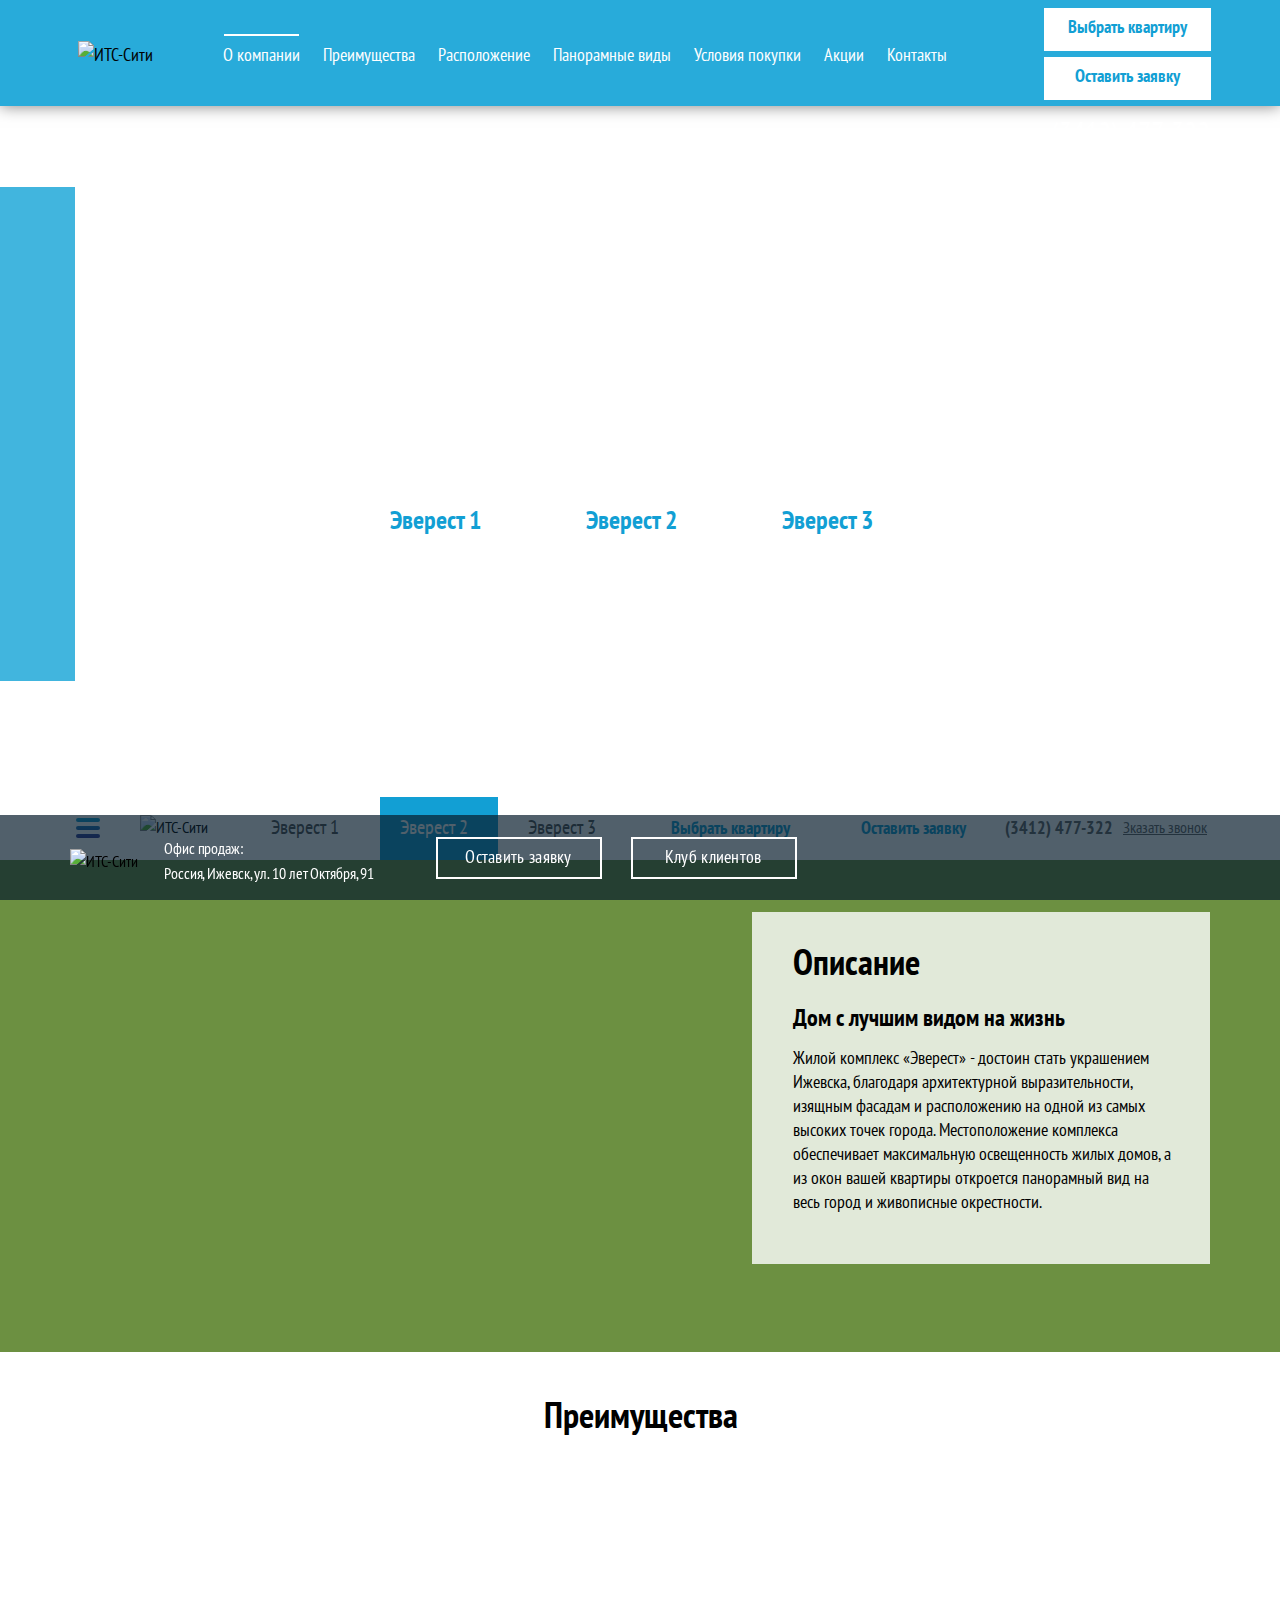
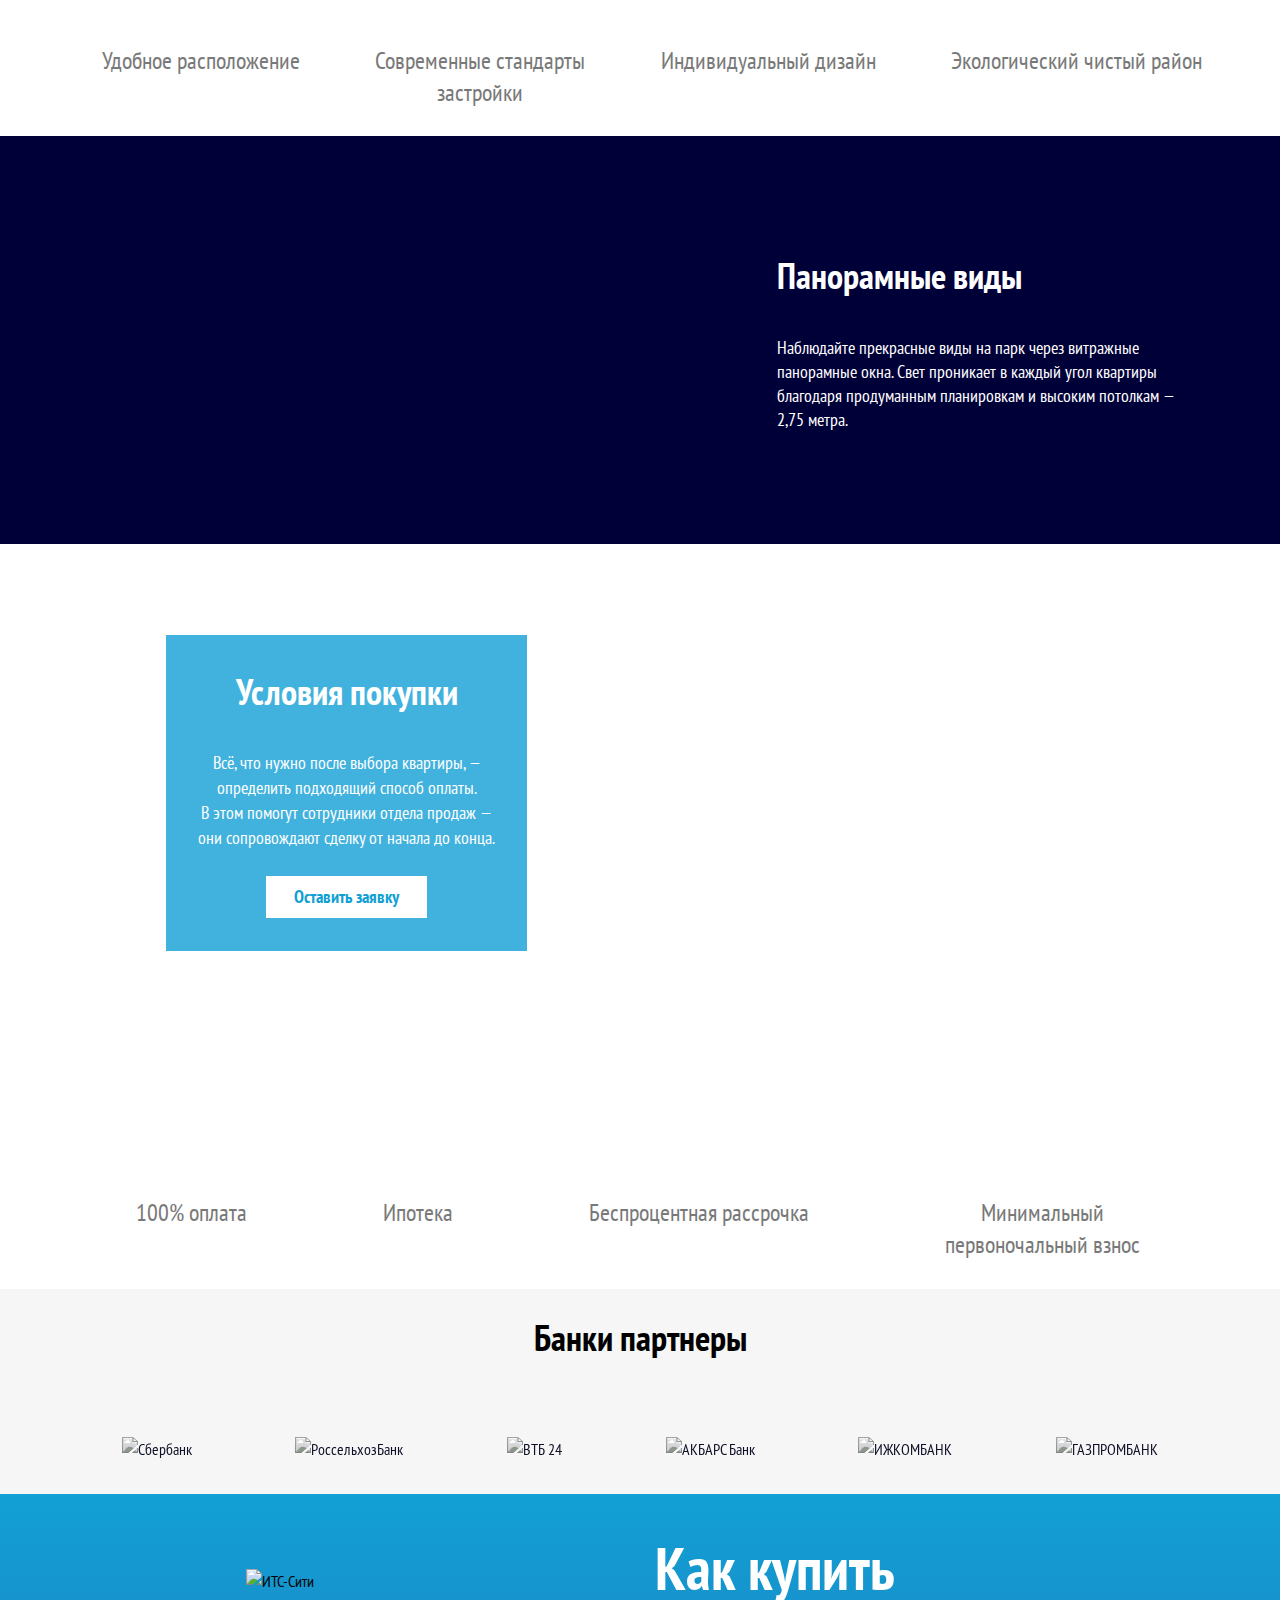
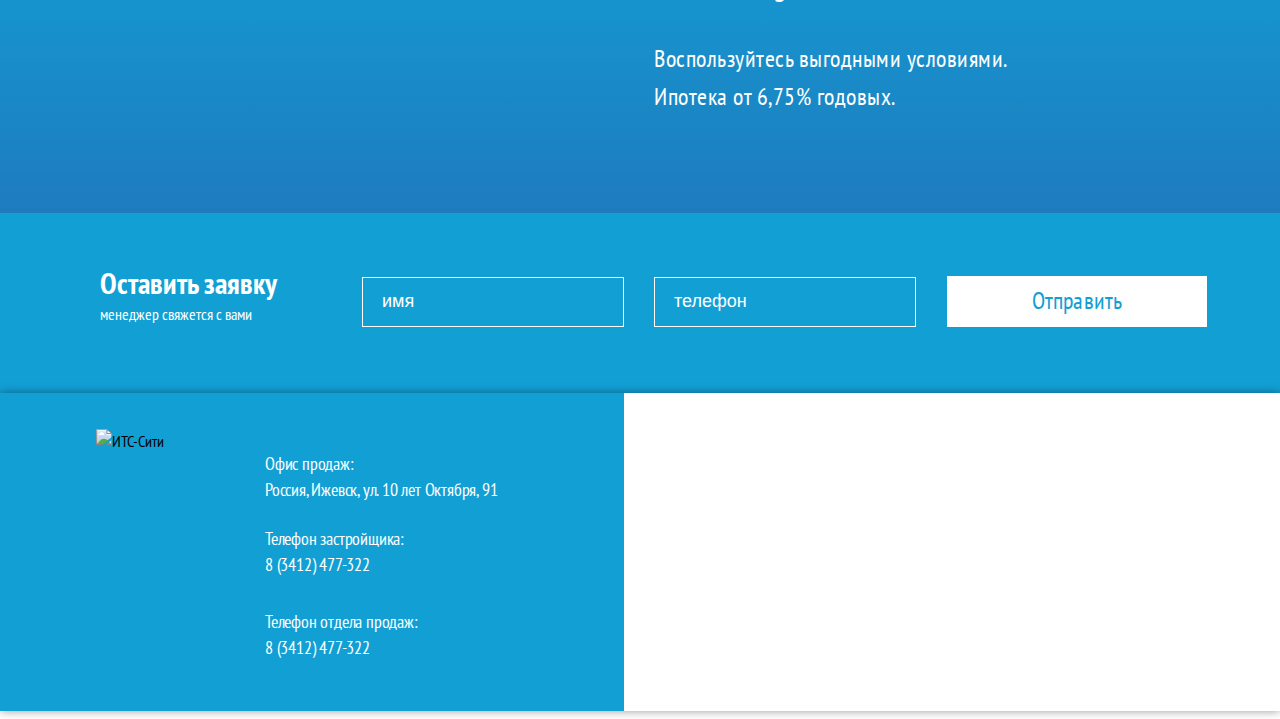
==== index.html @ c111c332 "1st" ====
<!DOCTYPE html>


<html lang="ru">

<head>

	<meta charset="utf-8">

	<title>Заголовок</title>
	<meta name="description" content="">
	<link rel="shortcut icon" href="img/favicon/favicon.ico" type="image/x-icon">
	<link rel="apple-touch-icon" href="img/favicon/apple-touch-icon.png">
	<link rel="apple-touch-icon" sizes="72x72" href="img/favicon/apple-touch-icon-72x72.png">
	<link rel="apple-touch-icon" sizes="114x114" href="img/favicon/apple-touch-icon-114x114.png">
	<meta http-equiv="X-UA-Compatible" content="IE=edge">
	<meta name="viewport" content="width=device-width, initial-scale=1, maximum-scale=1">
	<meta name = "format-detection" content = "telephone=no" />
	<link rel="stylesheet" href="libs/fancybox/jquery.fancybox.css" />
	<link rel="stylesheet" href="libs/owl-carousel/owl.carousel.css" />
	<link rel="stylesheet" href="libs/owl-carousel/owl.theme.default.css" />
	<link rel="stylesheet" href="libs/animate/animate.css">
	<link rel="stylesheet" href="libs/slick/slick.css">
	<link rel="stylesheet" href="libs/slick/slick-theme.css">
	<link href="https://fonts.googleapis.com/css?family=PT+Sans+Narrow:400,700&amp;subset=cyrillic-ext" rel="stylesheet">
	<link href="https://fonts.googleapis.com/css?family=Open+Sans+Condensed:300,700&amp;subset=cyrillic-ext" rel="stylesheet">
	<link rel="stylesheet" href="css/normalize.css">
	<link rel="stylesheet" href="css/fonts.css">
	<link rel="stylesheet" href="css/main.css">
	<link rel="stylesheet" href="css/media.css">

</head>

<body>
	
	<article class="promo">
		<header>
			<div class="container header_main">
			
			<div class="logo"><img src="img/logo_head.png" alt="ИТС-Сити" width="156" height="97"></div>
			
			<ul class="head_nav">
				<li class="selected">
					<a href="#">О компании</a>
				</li>
				<li>
					<a href="#">Преимущества</a>
				</li>
				<li>
					<a href="#">Расположение</a>
				</li>
				<li>
					<a href="#">Панорамные виды</a>
				</li>
				<li>
					<a href="#">Условия покупки</a>
				</li>
				<li>
					<a href="#">Акции</a>
				</li>
				<li>
					<a href="#">Контакты</a>
				</li>
			</ul>
			
			<div class="head_check">
				<a href="#">Выбрать квартиру</a>
				<a href="#">Оставить заявку</a>
			</div>
			<div class="feedcall">
				<b>(3412) 477-322</b>
				<a href="#">Заказать звонок</a>
			</div>
			</div>
		</header>

		<div class="container">
			<div class="promo_content">
				<div class="main_title">
					<p>Дом с лучшим видом на жизнь</p>
					<h1>Жилой комплекс «Эверест»</h1>
				</div>

				<div class="everest_menu">
					<a href="#">Эверест 1</a>
					<a href="#">Эверест 2</a>
					<a href="#">Эверест 3</a>
				</div>

				<div class="everest_popap">
					<ul class="left">
						<li>
							<a href="#">Преимущества</a>
						</li>
						<li>
							<a href="#">Расположение</a>
						</li>
						<li>
							<a href="#">Инфраструктура</a>
						</li>
						<li>
							<a href="#">Планировки</a>
						</li>
					</ul>
					<ul class="right">
						<li>
							<a href="#">Условия покупки</a>
						</li>
						<li>
							<a href="#">Способы оплаты</a>
						</li>
						<li>
							<a href="#">Документация</a>
						</li>
						<li>
							<a href="#">Этапы строительства</a>
						</li>
					</ul>
				</div>

				<div class="menu_left">
					<ul class="head_nav head_nav_left">
						<li class="selected">
							<a href="#">О компании</a>
						</li>
						<li>
							<a href="#">Преимущества</a>
						</li>
						<li>
							<a href="#">Расположение</a>
						</li>
						<li>
							<a href="#">Панорамные виды</a>
						</li>
						<li>
							<a href="#">Условия покупки</a>
						</li>
						<li>
							<a href="#">Акции</a>
						</li>
						<li>
							<a href="#">Контакты</a>
						</li>
					</ul>
					<ul class="full_left_bg">
						<li>
							<a href="#">Преимущества</a>
						</li>
						<li>
							<a href="#">Расположение</a>
						</li>
						<li>
							<a href="#">Условия покупки</a>
						</li>
						<li>
							<a href="#">Способы оплаты</a>
						</li>
						<li>
							<a href="#">Акции</a>
						</li>
						<li>
							<a href="#">Контакты</a>
						</li>
						<p class="menu_part">Проектная декларация</p>
					</ul>
					<p  class="menu_left_p">Проектная декларация</p>
					<a href="#" class="open_left_menu">open</a>
				</div>
			</div>
		</div>
		<div class="footer_fixed">
			<div class="container footer_fixed_content">
				<div class="ft_left">
					<div class="logo">
						<img src="img/footer_logo.png" alt="ИТС-Сити" width="86" height="19">
					</div>
					
					<div class="adress">
						Офис продаж:<br>Россия, Ижевск, ул. 10 лет Октября, 91
					</div>
					<div class="send_club">
						<a href="#">Оставить заявку</a>
						<a href="#">Клуб клиентов</a>
					</div>
				</div>
				<div class="social">
					<a href="#" class="Fb">Facebook</a>
					<a href="#" class="Vk">Вконтакте</a>
				</div>

			</div>
		</div>
	</article>
	
	<div class="header_fixed">
		<div class="container header_fixed_content">
			
			<a class="toggle_mnu" href="#"><span></span></a>
			
			<div class="logo">
				<img src="img/header_fixed_logo.png" alt="ИТС-Сити" width="86" heigh="19">
			</div>

			<ul class="everest">
				<li>
					<a href="#">Эверест 1</a>
				</li>
				<li class="selected">
					<a href="#">Эверест 2</a>
				</li>
				<li>
					<a href="#">Эверест 3</a>
				</li>
			</ul>

			<div class="head_check">
				<a href="#">Выбрать квартиру</a>
				<a href="#">Оставить заявку</a>
			</div>

			<div class="feedcall_fixed">
				<b>(3412) 477-322</b>
				<a href="#">Зказать звонок</a>
			</div>

		</div>
		<div class="header_popup">
			<div class="header_popup_container">
				<div class="top">
					<div class="left">
						<ul class="head_nav head_nav_left">
							<li class="selected">
								<a href="#">О компании</a>
							</li>
							<li>
								<a href="#">Преимущества</a>
							</li>
							<li>
								<a href="#">Расположение</a>
							</li>
							<li>
								<a href="#">Панорамные виды</a>
							</li>
							<li>
								<a href="#">Условия покупки</a>
							</li>
							<li>
								<a href="#">Акции</a>
							</li>
							<li>
								<a href="#">Контакты</a>
							</li>
						</ul>
					</div>
					<div class="right">
						<div class="everest_menu">
							<a href="#" class="selected">Эверест 1</a>
							<a href="#">Эверест 2</a>
							<a href="#">Эверест 3</a>
						</div>
					</div>
				</div>
				<div class="bottom">
					<div class="left">
						<div class="head_check">
						<a href="#">Выбрать квартиру</a>
						<a href="#">Оставить заявку</a>
					</div>
					</div>
					<div class="right">
						<div class="feedcall">
							<b>(3412) 477-322</b>
							<a href="#">Заказать звонок</a>
						</div>
					</div>
				</div>
			</div>
			<div class="long_menu">
				<div class="container">
					<ul class="head_nav">
						<li class="selected">
							<a href="#">О компании</a>
						</li>
						<li>
							<a href="#">Преимущества</a>
						</li>
						<li>
							<a href="#">Расположение</a>
						</li>
						<li>
							<a href="#">Панорамные виды</a>
						</li>
						<li>
							<a href="#">Условия покупки</a>
						</li>
						<li>
							<a href="#">Акции</a>
						</li>
						<li>
							<a href="#">Контакты</a>
						</li>
					</ul>
				</div>
			</div>
		</div>
	</div>
	
	<article class="discribe">
		<div class="container">
			<div class="dcr_block">
				<b class="title">Описание</b>
				<b>Дом с лучшим видом на жизнь</b>
				<p>Жилой комплекс «Эверест» - достоин стать украшением Ижевска, благодаря архитектурной выразительности, изящным фасадам и расположению на одной из самых высоких точек города. Местоположение комплекса обеспечивает максимальную освещенность жилых домов, а из окон вашей квартиры откроется панорамный вид на весь город и живописные окрестности.</p>
			</div>
		</div>
	</article>
	
	<article class="features">
		<div class="container features_block">
			<h2>Преимущества</h2>
			<div class="features_item">
				<div class="features_1">
					<p>Удобное расположение</p>
				</div>
				<div class="features_2">
					<p>Современные стандарты<br>застройки</p>
				</div>
				<div class="features_3">
					<p>Индивидуальный дизайн</p>
				</div>
				<div class="features_4">
					<p>Экологический чистый район</p>
				</div>
			</div>
		</div>
	</article>

	<article class="panorama">
		<div class="container">
			<div class="dcr_block">
				<b class="title">Панорамные виды</b>
				<p>Наблюдайте прекрасные виды на парк через витражные панорамные окна. Свет проникает в каждый угол квартиры благодаря продуманным планировкам и высоким потолкам — 2,75 метра.</p>
			</div>
		</div>
	</article>

	<article class="condition">
		<div class="container">
			<div class="condition_discribe">
				<div class="dcr_block">
					<b class="title">Условия покупки</b>
					<p>Всё, что нужно после выбора кварти<wbr>ры, — определить подходящий способ оплаты.</p>
					<p>В этом помогут сотрудники отдела продаж — они сопровождают сделку от начала до конца.</p>
					<a href="#">Оставить заявку</a>
				</div>
			</div>

			<div class="features_item">
				<div class="condition_1">
					<p>100% оплата</p>
				</div>
				<div class="condition_2">
					<p>Ипотека</p>
				</div>
				<div class="condition_3">
					<p>Беспроцентная рассрочка</p>
				</div>
				<div class="condition_4">
					<p>Минимальный<br>первоночальный взнос</p>
				</div>
			</div>
		</div>
	</article>

	<article class="partners">
		<div class="container">
			<h2>Банки партнеры</h2>
			<ul class="partners_list">
				<li>
					<a href="#">
						<img src="img/bank1.png" alt="Сбербанк" width="127" height="31">
					</a>
				</li>
				<li>
					<a href="#">
						<img src="img/bank2_1.png" alt="РоссельхозБанк" width="153" height="59">
					</a>
				</li>
				<li>
					<a href="#">
						<img src="img/bank3_1.png" alt="ВТБ 24" width="116" height="33">
					</a>
				</li>
				<li>
					<a href="#">
						<img src="img/bank4_1.png" alt="АКБАРС Банк" width="93" height="41">
					</a>
				</li>
				<li>
					<a href="#">
						<img src="img/bank5_1.png" alt="ИЖКОМБАНК" width="152" height="33">
					</a>
				</li>
				<li>
					<a href="#">
						<img src="img/bank6_1.png" alt="ГАЗПРОМБАНК" width="147" height="31">
					</a>
				</li>
			</ul>
		</div>
	</article>

	<article class="how_it_buy">
		<div class="container how_buy_content">
			<div class="img_how">
				<img src="img/how_buy.png" alt="ИТС-Сити" width="194" height="173">
			</div>
 			<div class="how_it_buy_block">
				<h2>Как купить</h2>
				<p>Воспользуйтесь выгодными условиями.<br>Ипотека от 6,75% годовых. </p>
			</div>
		</div>
	</article>

	<div class="main_feedback">
		<div class="container main_feedback_content">
			<div class="feedcall_discr">
				<b>Оставить заявку</b>
				<p>менеджер свяжется с вами</p>
			</div>
			<form action="#" class="feed_back">
				<label>
					<input type="text" placeholder="имя" class="fm_input">
				</label>
				<label>
					<input type="tel" placeholder="телефон" class="fm_input">
				</label>
				<button type="submit" class="btn">Отправить</button>			
			</form>
		</div>
	</div>
	
	<footer>
		<div class="container main_footer">
			<div class="left">
				<div class="logo_soc">
					<img src="img/logo_footer.png" alt="ИТС-Сити" width="110" height="83">
					<div class="social">
						<a href="#" class="Fb">Facebook</a>
						<a href="#" class="Vk">Вконтакте</a>
					</div>
				</div>
				<div class="contact">
					<p>Офис продаж:<br>Россия, Ижевск, ул. 10 лет Октября, 91</p>
					<p>Телефон застройщика:<br>8 (3412) 477-322</p>
					<p>Телефон отдела продаж:<br>8 (3412) 477-322</p>
				</div>
			</div>
			<div class="right">
				<div class="map">
					<iframe src="https://yandex.ru/map-widget/v1/-/CBaAjEUKwB" width="560" height="400"></iframe>
				</div>
			</div>
		</div>
	</footer>

	<div class="hidden"></div>


	<script src="libs/jquery/jquery-1.11.2.min.js"></script>
	<script src="libs/slick/slick.min.js"></script>
	<script src="libs/maskedinput/jquery.maskedinput.min.js"></script>
	<script src="libs/fancybox/jquery.fancybox.pack.js"></script>
	<script src="libs/owl-carousel/owl.carousel.min.js"></script>
	<script src="libs/waypoints/waypoints-1.6.2.min.js"></script>
	<script src="libs/wow/wow.min.js"></script>
	<script src="js/common.js"></script>
	
	<!-- Yandex.Metrika counter --><!-- /Yandex.Metrika counter -->
	<!-- Google Analytics counter --><!-- /Google Analytics counter -->
</body>
</html>
---- css/fonts.css ----
@font-face { 
  font-family: 'RobotoRegular'; 
  src: url('../fonts/RobotoRegular/robotoregular.woff2') format('woff2'), 
/*       url('../fonts/RobotoRegular/robotoregular.ttf')  format('truetype'), */
       url('../fonts/RobotoRegular/robotoregular.woff') format('woff'); 
  font-weight: normal; 
  font-style: normal; 
}
---- css/main.css ----
*::-webkit-input-placeholder {
	color: #fff;
	opacity: 1;
}
*:-moz-placeholder {
	color: #fff;
	opacity: 1;
}
*::-moz-placeholder {
	color: #fff;
	opacity: 1;
}
*:-ms-input-placeholder {
	color: #fff;
	opacity: 1;
}
* {
    -webkit-box-sizing: border-box;
    -moz-box-sizing: border-box;
    box-sizing: border-box;
}
*:before, *:after {
    -webkit-box-sizing: border-box;
    -moz-box-sizing: border-box;
    box-sizing: border-box;
}
body input:focus:required:invalid,
body textarea:focus:required:invalid {
	
}
body input:required:valid,
body textarea:required:valid {
	
}
body {
	font-family: sans-serif;
	font-size: 16px;
	min-width: 320px;
	position: relative;
	line-height: 1.6;
	font-family: "PT Sans Narrow", "Arial", sans-serif;
	overflow-x: hidden;
	margin: 0;
}
p{
	margin: 0;
}
a{
	text-decoration: none;
}
img{
	max-width: 100%;
	height: auto;
}
ul li{
	list-style: none;
}
ul{
	margin: 0;
	padding-left: 0;
}
h1, h2, h3, h4, h5, h6{
	margin: 0;
}
.hidden {
	display: none;
}
.show {
	display: block;
}
.container{
	margin: 0 auto;
	position: relative;
	padding: 0 15px;
	width: 100%;
	max-width: 1170px;
}
header {
	position: relative;
	background: rgba(17,162,214, 0.9);
    padding: 6px 0;
    padding-bottom: 0px;
	margin-bottom: 213px;
	box-shadow: 0 0 15px rgba(0, 0, 0, 0.5);
}
.header_main {
	display: flex;
	justify-content: space-between;
	align-items: center;
	font-size: 18px;
}
.header_main .logo {
    margin-left: 8px;
}
.head_nav {
	display: flex;
	justify-content: flex-start;
	flex-wrap: wrap;
    margin-top: 3px;
    margin-right: 21px;
}
.head_nav .selected a:before {
	content: "";
    position: absolute;
    height: 2px;
    background: #fff;
    top: -1px;
    left: 9px;
    right: 9px;
}
.head_nav a {
	display: inline-block;
    padding: 10px 8px;
    padding-top: 6px;
	color: #fff;
    position: relative;
    margin-right: 7px;
}
.head_check {
	display: flex;
	justify-content: space-between;
	flex-direction: column;
	margin-top: 2px;
	margin-right: -1px;
	width: 167px;
}
.head_check a {
	text-align: center;
    padding: 5px 20px;
    padding-bottom: 9px;
    background: #fff;
    color: #129fd4;
    margin-bottom: 6px;
    font-weight: bold;
	white-space: nowrap;
}
header .feedcall {
	display: flex;
	justify-content: space-between;
	flex-direction: column;
	text-align: left;
	position: absolute;
	right: 0;
	bottom: -80px;
	color: #fff;
	right: 15px;
    bottom: -74px;
}
.feedcall b {
	font-size: 28px;
}
.feedcall a{
	color: #fff;
	text-decoration: underline;
	margin-top: -4px;
	letter-spacing: -0.9px;
}
/*PROMO*/
.promo {
	background: url("../img/everest_1_bg.jpg") center no-repeat;
	background-size: cover;
}
.promo_content {
	margin-left: 25.70172%;
	padding-bottom: 243px;
}
.head_nav_left {
	display: none;
}
/*EVEREST2.html*/
.ev2_promo {
	background: url(../img/everest_5_bg.jpg) center 0% no-repeat;
	background-size: cover;
}
.ev2_promo header{
	margin-bottom: 241px;
}
.ev2_header .logo {
	margin-left: 4px;
}
.ev2_header .head_nav{
	margin-top: 3px;
 	margin-right: 18px;
}
.promo_content_ev2 {
	display: flex;
	justify-content: space-between;
	margin-bottom: 176px;
}
.ready {
	font-size: 24px;
}
.right_block b{
	font-size: 48px;
	line-height: 48px;
}
.right_block {
	color: #fff;
	background: url(../img/everest_2_promo.png) 56% 63% no-repeat, 
							rgba(18,159,212, 0.8);
	margin-top: -48px;
	margin-right: 97px;
	padding-top: 25px;
	padding-right: 56px;
	padding-left: 157px;
	padding-bottom: 70px;
	line-height: 20px;
}
.right_block p {
	margin-bottom: 17px;
	white-space: nowrap;

}
.menu_left {

	position: relative;
	transition: 0.3s ease;
}
.menu_left .open_left_menu {
	font-size: 0;
	position: absolute;
	top: 131px;
    right: -34px;
	width: 55px;
    height: 55px;
    background: url(../img/menu_arrow.png) center no-repeat;	

}


.ev2_promo .menu_left {
    left: -57px;
    top: -27.525%;
}
.ev2_promo .menu_left ul {
	margin-top: 43px;
}
.ev2_promo .menu_left p {
	margin-top: 19px;
	margin-bottom: 51px;
}
/*features_resid_comp*/
.features_resid_block {
	padding-top: 38px;
}
.features_resid_block h2 {
	font-size: 36px;
	font-weight: bold;
	text-align: center;
	margin-bottom: 52px;
}
.feat_content b {
	font-size: 24px;
}
.feat_content p {
	font-size: 18px;
	line-height: 24px;
	margin-top: 9px;
}
.resid_feature_1,
.resid_feature_2,
.resid_feature_3,
.resid_feature_4,
.resid_feature_5,
.resid_feature_6,
.resid_feature_7 {
	display: flex;
	justify-content: space-between;
	margin-bottom: 20px;
}
.features_container .left {
	width: 48.6842%;
	margin-right: 30px;
	min-height: 274px;
	color: #fff;
}
.features_container .right {
	position: relative;
	width: 48.6842%;
	min-height: 274px;
}
.left .feat_content {
	padding-left: 99px;
	padding-top: 43px;
	padding-right: 115px;
	padding-bottom: 41px;
}
.right .feat_content {
	padding-left: 195px;
	padding-top: 43px;
	padding-right: 0;
	padding-bottom: 25px;
}
.resid_feature_1 .left .feat_content {
	background: url(../img/features_1.jpg) 50% 50% no-repeat;
}
.resid_feature_2 .left .feat_content {
	background: url(../img/features_2.jpg) 50% 50% no-repeat;
}
.resid_feature_3 .left .feat_content {
	background: url(../img/features_3.jpg) 50% 50% no-repeat;
}
.resid_feature_4 .left .feat_content {
	background: url(../img/features_4.jpg) 50% 50% no-repeat;
}
.resid_feature_5 .left .feat_content {
	background: url(../img/features_5.jpg) 50% 50% no-repeat;
}
.resid_feature_6 .left .feat_content {
	background: url(../img/features_6.jpg) 50% 50% no-repeat;
}
.resid_feature_7 .left .feat_content {
	background: url(../img/features_7.jpg) 50% 50% no-repeat;
}
.features_container .item:nth-child(even) {
	flex-direction: row-reverse;
}
.features_container .item:nth-child(even) .left {
	margin-right: 0px;
	margin-left: 30px;
}
.features_container .item:nth-child(even) .left .feat_content{
	padding-right: 10px;
	padding-bottom: 88px;
}
.right:before {
	content: "";
	position: absolute;
}
.resid_feature_1 .right:before {
	top: 49px;
	left: 20px;
	width: 131px;
	height: 131px;
	background: url("../img/features_4.png") center no-repeat;
}
.resid_feature_2 .right:before {
	top: 45px;
	left: 9px;
	width: 146px;
	height: 188px;
	background: url("../img/everest_2_feat_1.png") center no-repeat;
}
.resid_feature_3 .right:before {
	top: 44px;
	left: 31px;
	width: 128px;
	height: 128px;
	background: url("../img/features_3.png") center no-repeat;
}
.resid_feature_4 .right:before {
	top: 38px;
	left: 1px;
	width: 172px;
	height: 176px;
	background: url("../img/everest_2_feat_2.png") center no-repeat;
}
.resid_feature_5 .right:before {
	top: 51px;
	left: 2px;
	width: 125px;
	height: 194px;
	background: url("../img/everest_2_feat_3.png") center no-repeat;
}
.resid_feature_6 .right:before {
	top: 34px;
	left: 22px;
	width: 147px;
	height: 198px;
	background: url("../img/everest_2_feat_4.png") center no-repeat;
}
/*features_resid_comp*/
.location {
	padding-top: 37px;+
	margin-bottom: 21px;
}
.location h2 {
	font-size: 36px;
	text-align: center;
}
.map_content img {
    display: block;
    width: 1300px;
	margin: 0 auto;
}
.menu_part {
	display: none;
}
/*infrastructure*/
.infrastructure {
    padding-top: 35px;
}
.map_content {
	margin-top: 22px;
	text-align: center;
}
.infrastructure_lists h2 {
	font-size: 36px;
	font-weight: bold;
	text-align: center;
}
.infstr_list {
	display: flex;
	justify-content: space-between;
	margin-top: 41px;
}
.infstr_list div {
	padding-left: 38px;
	position: relative;
}
.infstr_list div a {
	font-size: 24px;
    font-weight: bold;
    border-bottom: 1px dashed #129fd4;
	color: #129fd4;
}	
.infstr_list div a:active{
	color: #3f3f3f;
	border-bottom: 1px solid #129fd4;
}
.infstr_list div li {
	font-size: 18px;
	line-height: 27px;
}
.infstr_list div ul {
    margin-top: 5px;
}
.infstr_list div:before {
	content: "";
	position: absolute;
	top: 3px;
	left: -1px;
	width: 21px;
	height: 32px;
}
.infstr_list_1:before {
	background: url("../img/elips_1.png") center no-repeat;
}
.infstr_list_2:before {
	background: url("../img/elips_2.png") center no-repeat;
}
.infstr_list_3:before {
	background: url("../img/elips_3.png") center no-repeat;
}
.infstr_list_4:before {
	background: url("../img/elips_4.png") center no-repeat;
}
/*layout*/
.layout {
    padding-top: 80px;
}
.layout_container h2{
	font-size: 36px;
	font-weight: bold;
	text-align: center;
}
.layouts {
	display: flex;
	justify-content: space-between;
	align-items: center;
	flex-wrap: wrap;
	margin-top: 16px
}
.layouts div {
	display: flex;
	flex-direction: column;
	align-items: center;
	justify-content: space-between;
	width: 360px;
	margin-bottom: 23px;
}
.layouts div a {
	width: 165px;
	font-size: 24px;
	padding: 5px 30px;
	text-align: center;
	color: #3f3f3f;
	background: #fff;
	border: 1px solid #129fd4;
}
.ev2_form {
	display: flex;
	flex-direction: column;
	align-items: center;
	color: #fff;
}
.ev2_form b {
    font-size: 30px;
	line-height: 36px;
	margin-bottom: 26px;
}
.ev2_form p {
	font-size: 12px;
	line-height: 15px;
}
.btn {
	background: #fff;
}
.ev2_form .btn {
    width: 167px;
    font-size: 17px;
	margin-bottom: 14px;
}
.ev2_form .fm_input {
    width: 165px;
    height: 48px;
    padding: 9px 14px;
    font-size: 12px;
    text-align: center;
    margin-bottom: 9px;
}
.layouts .layaout_6 {
	background: rgba(18,159,212, 0.8);
    margin-top: 25px;
    padding: 22px 66px;
    text-align: center;
	padding-bottom: 17px;
}

/*EVEREST2.html*/
.main_title {
	font-family: "Open Sans Condensed", "Arial", sans-serif;	
	font-size: 24px;
	font-weight: bold;
	color: #fff;
	padding-left: 3px;
	white-space: nowrap;
}
.main_title p {
	margin-bottom: -17px;
	margin-left: -4px;
}
.main_title h1 {
	font-size: 60px;
	font-weight: bold;
	margin-left: -2px;
}
.everest_menu {
	position: relative;
	display: flex;
	justify-content: space-between;
	width: 555px;
	margin-top: 52px;
}
.everest_menu a.selected {
	background: #129fd4;
	color: #fff;
}
.everest_menu a {
	position: relative;
	font-size: 26px;
	font-weight: bold;
	padding: 11px 27px;
	padding-right: 45px;
	padding-bottom: 13px;
	background: #fff;
	color: #129fd4;
}
.everest_menu .selected:after {
    content: "";
    position: absolute;
    top: 31px;
    right: 17px;
    width: 11px;
    height: 7px;
    background: url(../img/icon_everest_arrow.png) center no-repeat;
}
.everest_menu a:after {
    content: "";
    position: absolute;
    top: 29px;
    right: 17px;
    width: 11px;
    height: 7px;
    background: url(../img/icon_everest_arrow_1.png) center no-repeat;
}
.everest_popap {
    display: flex;
    justify-content: space-between;
    position: absolute;
    bottom: 84px;
    width: 360px;
    padding: 22px 15px;
    padding-bottom: 25px;
    border: 2px solid #129fd4;
    background: #fff;
}
.everest_popap {
	display: none;
}
.everest_popap li {
	padding-bottom: 2px;
}
.everest_popap:after {
	content: ''; 
	position: absolute; /* Абсолютное позиционирование */
    left: 131px;
    top: -17px;
	border: 10px solid transparent;
	border-bottom: 10px solid #fff;
}
.everest_popap .left,
.everest_popap .right {
	display: flex;
	justify-content: space-between;
	flex-direction: column;
}
.everest_popap .left {
	width: 135px;
}
.everest_popap .right {
	width: 145px;
	margin-right: 16px;
}
.everest_popap li:hover {
	background: #e5e5e5;
}
.everest_popap a {
	color: #414141;
	padding: 4px 13px;
}
.ev_popup_show {
	display: flex;
	z-index: 99;
}
/*left_menu*/
.menu_left {
    position: absolute;
    left: -56px;
    top: -27.625%;
    width: 80px;
    background: rgba(17,162,214, 0.8);
    border-right: 4px solid #fff;
/*    min-height: 393px;*/
    transition: 0.4s ease;
}
/*.full_left_bg {
	display: ;
}*/
.menu_left ul {
	visibility: hidden;
	opacity: 0;
    margin-top: 47px;
    margin-left: 80px;
}
.menu_left a{
    font-size: 24px;
    color: #fff;
    letter-spacing: 0.5px;
    line-height: 36px;   
    transition: 0.4s eas;
}
.open_left_menu {
	transform: rotate(180deg);
}
.menu_left p {
	visibility: hidden;
	opacity: 0;
    font-size: 18px;
    color: #fff;
    margin-top: 25px;
    margin-left: 80px;
    margin-bottom: 77px;
}
/*.menu_left:after {
    content: "";
    position: absolute;
	top: 131px;
    right: -34px;
    width: 55px;
    height: 55px;
    background: url("../img/menu_arrow.png") center no-repeat;
}*/
/*footer_fixed*/
.footer_fixed {
	position: fixed;
    bottom: 0;
    left: 0;
    width: 100%;
    background: rgba(7,29,44, 0.7);
    padding-top: 21px;
    padding-bottom: 13px;
    z-index: 999;
}
.footer_fixed_content {
	display: flex;
	justify-content: space-between;
	align-items: center; 
}
.ft_left {
	display: flex;
	max-width: 980px;
    width: 100%;
    align-items: center;
}
.adress {
	color: #fff;
	margin-left: 26px;
	letter-spacing: -0.1px;
}
.ft_right {
	display: flex;
}
.send_club {
    margin-left: 62px;
    margin-top: -9px;
}
.send_club a {
    width: 165px;
    padding: 9px 27px;
    padding-right: 28px;
    padding-top: 6px;
    border: 2px solid #fff;
    color: #fff;
    font-size: 18px;
    margin-right: 26px;
    letter-spacing: 0.3px;
}
.send_club a:nth-child(2) {
    padding: 9px 32px;
    padding-right: 33px;
    padding-top: 6px;
    margin-right: 0;
}
.Fb {
	width: 12px;
	height: 23px;
	margin-right: 17px;
	background: url("../img/icon_fb.png") center no-repeat;
}
.Vk {
	width: 24px;
	height: 14px;
	background: url("../img/icon_vk.png") center no-repeat;
}
.social {
	display: flex;
	justify-content: space-between;
	align-items: center;
	margin-top: -5px;
    margin-right: 25px;
}
.social a {
	display: block;
	font-size: 0;
}
/*footer_fixed*/

/*header_fixed*/
.header_fixed {
	position: relative;
	top: 0;
	left: 0;
	width: 100%;
	background: #fff;
}
/*Togle Menu end*/
	.menu_show {
		display: block;
	}
    .toggle_mnu {
		display: block;
    	position: relative;
    	min-width: 24px;
		margin-left: 6px;
		width: 23px;
    	height: 20px;
    }
    .toggle_mnu span:after, .toggle_mnu span:before {
        content: "";
        position: absolute;
        left: 0;
        top: 8px;
    }
    .toggle_mnu span:after {
        top: 16px;
    }
    .toggle_mnu span {
        position: relative;
	    display: block;
    }
    .toggle_mnu span, .toggle_mnu span:after, .toggle_mnu span:before {
        width: 100%;
        height: 4px;
        background: linear-gradient(to top, #1597cf, #11a2d6);
        -webkit-transition: all 0.3s;
        -o-transition: all 0.3s;
        transition: all 0.3s;
        -webkit-backface-visibility: hidden;
                backface-visibility: hidden;
        border-radius: 2px;
    }
    .toggle_mnu span:before {
        background: linear-gradient(to top, #2566b1, #1f7abe);
    }
    .toggle_mnu span:after {
        background: linear-gradient(to top, #343b97, #30489f);
    }
    .toggle_mnu.on span {
	    background-color: transparent;
	    background: linear-gradient(to top, #fff, #fff);
    }
    .toggle_mnu.on span:before {
        -webkit-transform: rotate(45deg) translate(-1px, 0px);
            -ms-transform: rotate(45deg) translate(-1px, 0px);
                transform: rotate(45deg) translate(-1px, 0px);  
    }
    .toggle_mnu.on span:after {
        -webkit-transform: rotate(-45deg) translate(6px, -7px);
            -ms-transform: rotate(-45deg) translate(6px, -7px);
                transform: rotate(-45deg) translate(6px, -7px);
    }
/*Togle Menu end*/	

.header_fixed_content {
	display: flex;
	justify-content: space-between;
	position: relative;
	align-items: center;
}
.header_fixed_content {
	
}
.header_fixed_content .logo {
    margin-left: 15px;
	min-width: 86px;
}
.everest {
	display: flex;
    justify-content: space-between;
    width: 375px;
    align-items: center;
    font-size: 20px;
    color: #515151;
}
.header_fixed_content .head_check {
	margin-top: 0;
}
.header_fixed_content .head_check a {
    padding-bottom: 0px;
    padding-top: 0px;
    margin-bottom: 2px;
	white-space: nowrap;
}
.header_fixed_content .head_check a:first-child {
	margin-right: 0px;
}
.everest li {
    position: relative;
    margin-right: 10px;
}
.everest li a {
    display: inline-block;
    padding: 14px 30px;
    padding-left: 20px;
    padding-bottom: 17px;
    color: #515151;
	white-space: nowrap;
}
.everest .selected a {
	color: #fff;
	background: #129fd4;
}
.everest .selected:after {
	color: #fff;
	background: url(../img/menu_arrow_2.png) center no-repeat;
}
.everest li:after {
	content: "";
    position: absolute;
    top: 26px;
    right: 12px;
    width: 14px;
    height: 7px;
    background: url(../img/menu_arrow_1.png) center no-repeat;
}
.everest li:last-child {
 	margin-right: 0;
}
.header_fixed .head_check {
	width: 335px;
    flex-direction: row;
    font-size: 18px;
    margin-top: 2px;
    margin-right: -6px;
}
.feedcall_fixed {
	display: flex;
	flex-wrap: wrap;
	justify-content: center;
	align-items: center;
	color: #646464;
	margin-right: 3px;
}
.feedcall_fixed b {
	font-size: 18px;
	margin-right: 10px;
}
.feedcall_fixed a {
	color: #646464;
	text-decoration: underline;
}

/*discribe*/
.discribe {
	font-size: 18px;
	padding-top: 52px;
	padding-bottom: 88px;
	background: #6c9041 url("../img/everest_2_bg.jpg") center no-repeat;
	background-size: cover;
}
.dcr_block {
	width: 458px;
	margin-left: auto;
	background: rgba(255,255,255, 0.8);
	padding: 19px 33px;
	padding-left: 40.5px;
	padding-bottom: 30px;
}
.dcr_block .title {
	font-size: 36px;
	margin-bottom: 22px;
	line-height: 31px;
}
.dcr_block b {
	font-size: 24px;
	display: block;
	margin-bottom: 9px;
}
.dcr_block p {
	font-size: 18px;
}
.dcr_block p:last-child {
	margin-bottom: 20px;
	line-height: 24px;
}
/*features*/
.features {
	padding-top: 34px;
	padding-bottom: 27px;
}
.features_block h2 {
	text-align: center;
	font-size: 36px;
    padding-left: 2px;
    margin-bottom: 31px;
}
.features_item {
	display: flex;
	justify-content: space-between;
	padding-left: 32px;
	padding-right: 8px;
}
.features_item div {
	position: relative;
	text-align: center;
}
.features_item p {
	padding-top: 170px;
	font-size: 24px;
	color: #797979;	
	line-height: 32px;
}
.features_item p:before {
	content: "";
	position: absolute;
}
.features_1 p:before {
	top: 14px;
	left: calc(50% - 43.5px);
	position: absolute;
	width: 87px;
	height: 126px;
	background: url("../img/features_1.png") center no-repeat;
}
.features_2 p:before {
	top: 0;
	left: calc(50% - 85px);
	width: 170px;
	height: 143px;
	background: url("../img/features_2.png") center no-repeat;
}
.features_3 p:before {
	top: 13px;
	left: calc(50% - 64px);
	width: 128px;
	height: 128px;
	background: url("../img/features_3.png") center no-repeat;
}
.features_4 p:before {
	top: 1px;
	left: calc(50% - 65.5px);
	width: 131px;
	height: 131px;
	background: url("../img/features_4.png") center no-repeat;
}
/*panorama*/
.panorama {
	padding-top: 89px;
	padding-bottom: 62px;
	background: #000038 url("../img/everest_3_bg.jpg") center no-repeat;
	background-size: cover;	
}
.panorama .dcr_block {
	background: none;
	color: #fff;
    padding-top: 35px;
    padding-left: 24.5px;
}
.panorama .title {
	padding-top: 0;
	margin-bottom: 45px;
}

/*condition*/
.condition {
	padding-top: 58px;
	margin-left: -4px;
	padding-bottom: 28px;
}
.condition_discribe {
	background: url("../img/everest_4_bg_1.jpg") center no-repeat;
	padding-top: 33px;
	padding-bottom: 21px;
	margin-bottom: 58px;
}
.condition_discribe .dcr_block {
    width: 361px;
    color: #fff;
    margin-left: 98px;
    margin-right: auto;
    padding: 26px 26px;
    padding-bottom: 33px;
    text-align: center;
    background: rgba(18,159,212, 0.8);
}
.condition_discribe .title {
	margin-bottom: 43px;
}
.condition_discribe .dcr_block p {
	line-height: 25px;
}
.dcr_block a {
    display: inline-block;
    font-size: 18px;
    font-weight: bold;
    padding: 7px 28px;
    margin-top: 26px;
    background: #fff;
    color: #129fd4;
}
.condition .features_item {
    justify-content: space-around;
    padding: 0;
}
.condition .features_item p {
    padding-top: 167px;
}
.condition_1 p:before {
    top: 32px;
    left: calc(50% - 49.5px);
    width: 99px;
    height: 101px;
    background: url(../img/features_5.png) center no-repeat;
}
.condition_2 p:before {
	top: 32px;
    left: calc(49% - 44px);
    width: 88px;
    height: 98px;
    background: url(../img/features_6.png) center no-repeat;
}
.condition_3 p:before {
	top: 33px;
    left: calc(50% - 46.5px);
    width: 93px;
    height: 94px;
    background: url(../img/features_7.png) center no-repeat;
}
.condition_4 p:before {
	top: 43px;
    left: calc(50% - 49.5px);
    width: 99px;
    height: 88px;
    background: url(../img/features_8.png) center no-repeat;
}
/*EVEREST2.html*/
/*condition*/
.ev2_condition {
    padding-top: 20px;
	padding-bottom: 89px;
}
.condition .features_item .dcr_info {
	padding-top: 0;
    margin-top: 55px;
    font-size: 16px;
    line-height: 24px;
}
.condition .features_item .dcr_info:before {
	display: none;
}
.ev2_condition .condition_4 .dcr_info {
	margin-top: 23px;
}
.ev2_condition  .features_item div {
	width: 263px;
}
/*EVEREST2.html*/
/*partners*/
.partners {
	padding-top: 20px;
	padding-bottom: 15px;
	background: #f6f6f6;
}
.partners .partners_list {
	display: flex;
	justify-content: space-around;
	align-items: center;
    padding-top: 52px;
    padding-bottom: 16px;
}
.ev2_partners .ev2_partners_list {
	display: flex;
	justify-content: space-around;
	align-items: center;
	padding-top: 20px;
	padding-bottom: 15px;
}
.ev2_partners h2 {
    text-align: center;
    font-size: 36px;
    margin-bottom: 51px;
    padding-left: 3px;
}

.partners img {
	filter: grayscale(100%);
	-webkit-filter: grayscale(90%);
	transition: all 0.4s ease;
}
.partners img:hover {
	filter: grayscale(0%);
	-webkit-filter: grayscale(0%);
}
.ev2_partners {
	padding-top: 18px;
	padding-bottom: 50px;
}
/*EVEREST2.html*/
.partners h2 {
	text-align: center;
    font-size: 36px;
    margin-bottom: 18px;
}
/*steps_of_construction*/
.steps_of_construction {
	padding-top: 24px;
	padding-bottom: 30px;
}
.steps_slider {
    margin-top: 32px;
}
.steps_of_construction h2 {
    font-size: 36px;
    text-align: center;
    padding-left: 11px;
}
.steps_slider div {
    position: relative;
}
.steps_slider div p {
	position: absolute;
    top: 21px;
    left: 26px;
    letter-spacing: 0.3px;
    font-size: 18px;
    z-index: 2;
    color: #fff;
}
.show_more {
	padding: 10px 32px;
	font-size: 18px;
	color: #129fd4;
	text-decoration: underline;
	text-align: center;
	border: 1px solid #129fd4;
}

/*steps_of_construction*/
/*documentation*/
.documentation {
	display: flex;
	justify-content: space-between;
	flex-direction: column;
    padding-top: 13px;
    padding-bottom: 46px;
}
.documentation_cont {
    display: flex;
    flex-direction: column;
    align-items: center;
}
.documentation h2 {
	font-size: 36px;
	font-weight: bold;
	text-align: center;
}
.doc_content {
    display: flex;
    justify-content: flex-start;
    align-self: flex-start;
    font-size: 18px;
    line-height: 24px;
    margin-top: 50px;
}
.doc_content .left {
	width: 48%;
    margin-right: 45px;
    margin-left: 0px;
}
.doc_content li {
	position: relative;
	padding-left: 33.5px;
    margin-bottom: 21px;
}
.doc_content li:after {
	content: "";
	position: absolute;
    top: 0px;
    left: -15px;
	position: absolute;
	width: 20px;
	height: 19px;
	background: url("../img/download.png") center no-repeat;
}

/*documentation*/
/*EVEREST2.html*/
/**/
.how_it_buy {
	padding-top: 47px;
	padding-bottom: 66px;
	background: linear-gradient(to top, #1e7bbe, #12a0d5);
}
.how_buy_content {
	display: flex;
	justify-content: space-between;
}
.how_buy_content h2 {
	font-size: 60px;
	padding-left: 0.6px;
	line-height: 55px;
	margin-bottom: 44px;
}
.how_buy_content p {
	font-size: 24px;
	letter-spacing: 0.5px;
}
.img_how img {
    display: block;
    margin: 0 auto;
    margin-top: 28px;
    margin-left: 162px;
}
.how_buy_content div {
	width: 50%;
	padding-left: 14px;
}
.how_it_buy_block {
	color: #fff;
	margin-bottom: 31px;
}
/**/
.main_feedback {
	padding-top: 57px;
	padding-bottom: 65px;
	background: #129fd4;
}
.main_feedback_content {
	display: flex;
	justify-content: space-between;
}
.feedcall_discr {
	width: 290px;
	color: #fff;
	line-height: 26px;
	margin-left: 30px;
}
.feedcall_discr b {
	font-size: 30px;
}
}
.main_feedback_content {
	display: flex;
	justify-content: space-between;

}
.feed_back {
	display: flex;
	justify-content: space-between;
	align-items: center;
    max-width: 847px;
    width: 100%;
    margin-top: 5px;
    margin-right: 1px;
}
.feed_back .fm_input {
	font-size: 18px;
}
.fm_input {
    width: 100%;
    height: 50px;
    padding: 7px 10px;
    padding-left: 19px;
    font-size: 15px;
    line-height: 24px;
    color: #fff;
    background-color: transparent;
    border: 1px solid #fff;
}
/*Footer*/
footer {
    background: #129fd4;
    box-shadow: 0 0 9px rgba(0, 0, 0, 0.4);
}
.main_footer {
	display: flex;
	justify-content: space-between;
}
.main_footer .left {
	width: 48.6087%;
}
.main_footer .right {
	width: 51.3913%;
}
.main_footer .left {
	display: flex;
	justify-content: flex-start;
	padding-top: 36px;
	padding-bottom: 50px;
}
.logo_soc {
	display: flex;
	justify-content: space-between;
	flex-direction: column;
	margin-left: 26px;
}
.logo_soc .social {
    margin: 0;
    margin-right: 12px;
    margin-bottom: 25px;
    justify-content: center;
}
.contact {
	font-size: 18px;
	color: #fff;
	margin-top: 22px;
    margin-left: 59px;
}
.contact p {
	margin-bottom: 23px;
	line-height: 26px;
    letter-spacing: -0.2px;
}
.contact p:nth-child(2) {
	margin-bottom: 31px;
}
.contact p:last-child {
	margin-bottom: 0;
}
.main_footer .right {
	position: relative;
}
.map {
	position: absolute;
    top: 0;
    left: 0;
    width: 120%;
	height: 100%;
	background: #fff url("../img/map.jpg") center no-repeat;
	background-size: cover;
}
.btn {
    font-family: "PT Sans Narrow", "Arial", sans-serif;
    font-size: 24px;
    width: 100%;
    border: none;
	border: 1px solid #129fd4;
    background: #fff;
    color: #129fd4;
    width: 30.9327%;
    padding: 11px 20px;
    padding-bottom: 12px;
    text-align: center;
    letter-spacing: 0.1px;
    margin-right: 1px;
}
.feed_back label {
    width: 30.9327%;
}
/**************************************************************************/
.modal_content {
	position: fixed;
    top: 123px;
    left: calc(50% - 426px);
    display: none;
    width: 848px;
    height: 624px;
    padding: 41px 35px;
	padding-bottom: 23px;
    color: #ff3e01;
    background: #fff;
    -webkit-box-shadow: 0 20px 50px rgba(0, 0, 0, 0.7);
    box-shadow: 0 20px 50px rgba(0, 0, 0, 0.7);
    border-radius: 2px;
    border: 3px solid #129fd4;
	z-index: 9999;
}
.floor_number {
    position: absolute;
    bottom: -109px;
    left: 26.3%;
    width: 389px;
    height: 94px;
    font-size: 51px;
    padding: 5px 30px;
    text-align: center;
    color: #3f3f3f;
    background: #fff;
    border: 1px solid #129fd4;
}
.modal_overlay {
    position: fixed;
    top: 0;
    left: 0;
    z-index: 10;
    display: none;
    width: 100%;
    height: 100%;
    background-color: rgba(0, 0, 0, 0.5);
    opacity: 0.902;
}
.modal_content_close {
    position: absolute;
    top: 0;
    right: 0;
    margin-top: -27px;
    margin-right: -19px;
    width: 41px;
    height: 41px;
    font-size: 0;
    background-color: #129fd4;
    border: 0;
    border-radius: 50%;
    cursor: pointer;
}
.modal_content_close::before,
.modal_content_close::after {
	content: "";
    position: absolute;
    top: 19px;
    left: 9px;
    width: 24px;
    height: 1px;
    background-color: #ffffff;
    border-radius: 10px;
}
.modal_content_close::before {
    -webkit-transform: rotate(45deg);
    -ms-transform: rotate(45deg);
    transform: rotate(45deg);
}
.modal_content_close::after {
    -webkit-transform: rotate(-45deg);
    -ms-transform: rotate(-45deg);
    transform: rotate(-45deg);
}
.modal_content img {
    width: 100%;
    height: 100%;
}
.floor_1 {
	margin-bottom: 10px;
}
.title {
    padding-top: 15px;
}
.breadcrubs {
    display: flex;
	margin-bottom: 4px;
}
.breadcrubs a {
	position: relative;
	color: #3f3f3f;
	padding-right: 20px;
	letter-spacing: -0.3px;
	text-decoration: underline;
}
.breadcrubs a:after {
	content: "";
    position: absolute;
    top: 11px;
    right: 4px;
    width: 7px;
    height: 1px;
    background: #3f3f3f;
}
.breadcrubs li:last-child a {
	text-decoration: none;
	cursor: default;
}
.breadcrubs li:last-child a:after {
	display: none;
}
.page_title h2 {
	font-size: 36px;
	font-weight: bold;
	color: #3f3f3f;
}
/*floor_1*/

.floor {
    padding-top: 11px;
}
.floor_info {
    display: flex;
}
.floor_dicribe > p {
    font-size: 24px;
}
.floor_features b {
    font-size: 36px;
        line-height: 51px;
}
.floor_features p {
    font-size: 18px;
}
.floor_features {
    display: flex;
    justify-content: space-between;
    flex-direction: column;
    width: 565px;
    margin-top: 42px;
    text-align: center;
}
.floor_features .top {
	padding-left: 22px;
    margin-bottom: 23px;
    border-bottom: 1px solid #ccc;
}
.floor_features .bottom {
    padding-top: 29px;
    padding-left: 24px;
}
.floor_features .top,
.floor_features .bottom {
	display: flex;
	justify-content: flex-start;
}
.floor_features .top div {
    margin-left: 12px;
    margin-right: 135px;
}
.floor_features .bottom div {
	margin-left: 0px;
    margin-right: 63px;
}
.floor_features .bottom div:last-child {
	margin-left: 0;
	margin-right: 0;
}
.floor_features .top div:last-child {
    margin-right: 0;
    margin-left: 19px;
}

.book a {
    display: inline-block;
    font-size: 18px;
    font-weight: bold;
    padding: 7px 32px;
    margin-top: 16px;
    margin-right: 8px;
    background: #129fd4;
    color: #fff;
}
.versions {
	padding-top: 74px;
}
.versions_slider {
	margin-top: 41px;
}
.versions h2 {
	font-size: 30px;
	font-weight: bold;
}
.main_foto {
    display: flex;
    flex-direction: column;
    align-items: center;
    padding-top: 23px;
    margin-left: -13px;
}
.download {
	position: relative;
	font-size: 18px;
	font-weight: bold;
	color: #129fd4;
	padding-left: 30px;
    margin-top: 31px;
}
.download:before {
	content: "";
	position: absolute;
	top: 3px;
	left: 0px;
	width: 20px;
	height: 19px;
	background: #fff url("../img/download.png") center no-repeat;
}
.floor_dicribe {
    margin-left: 28px;
}
.floor_plan {
    margin-top: 22px;
}
.floor_plan:before {
	content: "";
	position: absolute;
    top: -11px;
    right: 170px;
	width: 42px;
	height: 24px;
	background: url("../img/floor_img_before.png") center no-repeat;
}
.floor_plan:after {
	content: "";
	position: absolute;
    bottom: 10px;
    right: 150px;
    width: 82px;
    height: 93px;
	background: url("../img/floor_img_after.png") center no-repeat;
}
.floor_plan {
	position: relative;
}

/*diagrams*/

.diagrams {
	margin-bottom: 18px;
}
.diagrams_layout .layaout_6 {
    background: none;
    margin-top: 0;
    padding: 0;
}
.layouts .floor_numb_block {
    display: flex;
    flex-direction: row;
    align-items: center;
    justify-content: flex-start;
    flex-wrap: wrap;
    width: 100%;
    margin-bottom: 19px;
    margin-top: 24px;
}		
.diagrams_layout .floor_numb_block div {
    width: 27px;
    height: 27px;
    display: block;
    color: #fff;
    background-color: transparent;
    border: 1px solid #fff;
    text-align: center;
    margin-right: 14px;
    margin-bottom: 18px;
    background: #129fd4;
}
.diagrams_layout .floor_numb_block .selected {
	background: #fff;
}
.floor_numb_block .block a {
	color: #fff;
    background: #129fd4;
    padding: 0;
    border: none;
    width: initial;
    font-size: 18px;
}
.floor_numb_block .selected {
	background: #fff;
}
.floor_numb_block .selected a {
    width: inherit;
    position: relative;
    font-size: 18px;
    color: #129fd4;
    padding: 0;
    background: none;
    border: none;
    text-align: center;
}
.diagrams_layout .layaout_1 {
    background: #129fd4;
    display: flex;
    flex-direction: column;
    flex-wrap: wrap;
    align-items: center;
    justify-content: space-between;
    width: 360px;
    padding-top: 17px;
    padding-left: 83px;
    padding-bottom: 34px;
    padding-right: 72px;
}
.diagrams_layout .layaout_1 b {
	color: #fff;
	font-size: 30px;
}
.diagrams_layout .layouts {
    align-items: flex-end;
}
.layout_nav_container {
	display: flex;
	justify-content: flex-start;
}
.layout_nav_container ul {
	display: flex;
	align-items: center;
}
.layout_nav_container b {
	font-size: 24px;
	margin-right: 15px;
}
.layout_nav_container a {
	position: relative;
	font-size: 18px;
	color: #129fd4;
	padding: 10px;
}
.layout_nav_container .selected a:before {
    content: "";
    position: absolute;
    height: 2px;
    background: #129fd4;
    top: 8px;
    left: 9px;
    right: 9px;
}
.diagrams_title {
    padding-top: 21px;
}
.diag_page_title {
	margin-top: 15px;
}
.diagrams_layout {
    padding-top: 39px;
    padding-bottom: 43px;
}
.help_info {
    padding-top: 58px;
    padding-bottom: 37px;
}
.help_info_container {
    display: flex;
    justify-content: space-between;
}
.left_manager_info {
    display: flex;
    justify-content: space-between;
	width: 65.7894%;
	background: #129fd4;
	color: #fff;
	padding: 43px 96px;
}
.manager_name p span {
    font-size: 18px;
}
.manager_name p {
    font-size: 24px;
	line-height: 30px;
	letter-spacing: 0.4px;
}
.how_much p {
	font-size: 40px;
}
.how_much .manager_number {
    font-size: 36px;
    line-height: 32px;
    margin-bottom: 17px;
    letter-spacing: 0.9px;
}
.how_much .manager_number span {
	font-size: 18px;
	letter-spacing: 0.2px;
}
.how_much,
.manager_name {
	position: relative;
	width: 263px;
}
.how_much {
	display: flex;
    flex-direction: column;
    justify-content: space-between;
    margin-top: 19px;
	line-height: 44px;
    letter-spacing: 0.5px;
}
.manager_name img {
    margin-left: 5px;
    margin-bottom: 29px;
}
.manager_name:after {
    content: "";
    position: absolute;
    top: 18px;
    right: -2px;
    width: 3px;
    height: 237px;
    background: #fff;
}
.floor_1_form {
    background: #129fd4;
    color: #fff;
    width: 31.5789%;
	padding-top: 23px;
	padding-bottom: 11px;
}
.floor_1_form .ev2_form b {
    margin-bottom: 15px;
}
.floor_1_form .ev2_form p {
    line-height: 14px;
    text-align: center;
}
.floor_1_form .ev2_form .btn {
    margin-bottom: 12px;
}
.contact_infrmation {
    padding-top: 59px;
    padding-bottom: 41px;
}
.cont_inf {
	display: flex;
	justify-content: flex-start;
}
.cont_inf div p {
	margin-bottom: 22px;
}
.contact_block div {
	position: relative;
	padding-left: 34px;
	margin-right: 137px;
	letter-spacing: 1.3px;
}
.cont_inf .cont_middle {
    margin-right: 106px;
}
.cont_inf .cont_right {
	margin-right: 20px;
}
.contact_block {
    display: flex;
}
.cont_inf div:before {
	content: "";
	position: absolute;
}
.cont_left:before {
	top: 0;
	left: 0;
	width: 19px;
	height: 24px;
	background: url("../img/location.png") center no-repeat;
}
.cont_middle:before {
	top: 0;
	left: 0;
	width: 19px;
	height: 24px;
	background: url("../img/number.png") center no-repeat;
}
.cont_right:before {
	top: 0;
	left: 0;
	width: 19px;
	height: 24px;
	background: url("../img/mail.png") center no-repeat;
}
.contact_form {
    width: 65.7894%;
    padding: 16px 8.5964%;
    padding-bottom: 41px;
    background: #129fd4;
    color: #fff;
}
.contact_form b {
	font-size: 30px;
	letter-spacing: -0.3px;
}
.contact_form .left,
.contact_form .right {
	display: flex;
	flex-direction: column;
	width: 47.4%;
}
.contact_form .left {
	margin-right: 30px;
}
.feedback_contacts {
    padding-bottom: 30px;
}
.form_components {
	display: flex;
	margin-top: 10px;
    margin-bottom: 10px;
}
.form_components input {
	max-width: 264px;
    width: 100%;
	margin-right: 29px;
	margin-bottom: 31px;
    padding-top: 7px;
    padding-left: 8px;
	height: 48px;
	font-size: 13px;
}
.form_components button.btn {
    font-size: 18px;
    margin-top: -4px;
    width: 100%;
}
textarea.fm_input {
	height: 119px;
    padding-top: 12px;
    padding-left: 8px;
    margin-bottom: 0;
    resize: vertical;
}
.form_components .right input, 
.form_components .right textarea {
    max-width: 264px;
    width: 100%;
}
.contact_form p {
    margin-top: 21px;
    font-size: 12px;
}
.news {
    display: flex;
    justify-content: space-between;
    padding-top: 9px;
    padding-bottom: 12px;
    border-bottom: 1px solid #e5e5e5;
    color: #515151;
}
.news .preview {
	width: 31.5789%;
	margin-top: 9px;
	min-width: 350px;
}
.news .preview_content {
	width: 65.7895%;
	margin-left: 30px;
    padding-right: 30px;
}
.news_date {
    letter-spacing: -0.6px;
    margin-bottom: 4px;
}
.preview_content h2 ~ p {
	margin-top: 10px;
    font-size: 18px;
    line-height: 24px;
}
.news_list_container {
	display: flex;
    flex-direction: column;
    margin-top: 8px;
}
.preview_content li {
    line-height: 26px;
    font-size: 18px;
}
.news:nth-last-child(2) {
	border-bottom: none;
}
.news_list_more {
	width: 166px;
	font-size: 18px;
	margin-top: 48px;
	padding-top: 8px;
	padding-left: 29px;
	align-self: center;
	align-self: center;
	text-decoration: underline;
}
.preview_content ul {
    margin-top: 5px;
}
.news_list {
    padding-bottom: 82px;
}
.news_content_container {
	display: flex;
}
.news_content {
    padding-bottom: 39px;
}
.news_content_info {
	width: 65.7894%;
}
.news_content_info h1 {
	font-size: 24px;
    margin-top: 15px;
    margin-bottom: 24px;
    color: #515151;
}
.news_content_info p {
	font-size: 18px;
	margin-bottom: 28px;
	color: #515151;
	line-height: 24px;
}
.news_more_image {
	min-width: 31.5789%;
	margin-left: 2.6315%;
	margin-top: 26px;
}
.left_form {
	width: 23.0701%;
	background: #129fd4;
}
.right_rooms {
	width: 48.6842%;
	margin-left: 2.6315%;
}
.selection_container {
	display: flex;
	align-items: flex-start;
}
.select_room_form {
	color: #fff;
}
.select_room_form div {
    padding: 9px 22px;
    padding-left: 23px;
	padding-bottom: 14px;
    border-bottom: 2px solid #39a6d0;
}
.select_room_form,
.everest_check {
	display: flex;
	flex-direction: column;
	text-align: center;
}
.select_room_form h3 {
	font-size: 30px;
}
.select_room_form .btn {
	font-size: 18px;
	font-weight: bold;
	width: 215px;
	margin: 31px;
	margin-left: 24px;
	margin-right: 22px; 
}
.select_room_form .quantity {
    padding-top: 12px;
 	padding-bottom: 18px;
}
.select_room_form .float_rage {
    padding-top: 10px;
    text-align: left;
    padding-bottom: 92px;
}
.select_room_form .show_all {
    font-size: 18px;
    padding: 17px 20px;
}
.quantity ul {
	display: flex;
	margin-top: 13px;
}
.quantity li a {
    width: 27px;
    height: 27px;
    padding: 2px 9px;
    border: 1px solid #fff;
    margin-top: 13px;
    margin-right: 14px;
}
.quantity p {
	font-size: 24px;
	text-align: left;

}
.quantity label {
	font-size: 18px;
	text-align: left;
	margin-top: 16px;
	padding-left: 41px;
}
.quantity ul label {
	padding-top: 2px;
	padding-left: 8px;
	padding-right: 10px;
	margin-right: 16px;
}
.check_flat_1+label,
.check_flat_2+label,
.check_flat_3+label,
.check_flat_4+label {
    color: #fff;
    z-index: 163;
}
.check_flat_1:not(checked) + label:after,
.check_flat_2:not(checked) + label:after,
.check_flat_3:not(checked) + label:after,
.check_flat_4:not(checked) + label:after {
	content: "";
    position: absolute;
    display: none;
    top: 0px;
    left: -2px;
    width: 27px;
    height: 27px;
    background: #fff;
    color: #129fd4;
    border: 1px solid #fff;
    z-index: -1;
}
.check_flat_1:checked + label:before,
.check_flat_2:checked + label:before,
.check_flat_3:checked + label:before,
.check_flat_4:checked + label:before {
	display: none;
}
.check_flat_1:checked + label:after,
.check_flat_2:checked + label:after,
.check_flat_3:checked + label:after,
.check_flat_4:checked + label:after {
	display: block;
}
.check_flat_1:checked + label,
.check_flat_2:checked + label,
.check_flat_3:checked + label,
.check_flat_4:checked + label {
	color: #129fd4;
}
.show_all a {
	color: #fff;
	text-decoration: underline;
}
.everest_check label {
    padding: 12px 16px;
    padding-bottom: 13px;
    padding-left: 61px;
    border: 1px solid #fff;
    margin-bottom: 4px;
    font-size: 24px;
    text-align: left;
}
.everest_check input[type="checkbox"] {
    margin-right: 27px;
    opacity: 0;
    visibility: hidden;
}
.float_rage p {
	font-size: 24px;
}
.selection {
    padding-top: 17px;
	padding-bottom: 35px;
}
.select_room_form {
    padding-top: 11px;
}
.select_room_form label {
	position: relative;	
}
.quantity {
    display: flex;
    flex-direction: column;
}
.quantity a {
	color: #fff;
}
.quantity li.selected a {
    background: #fff;
}
.quantity li.selected a{
	color: #129fd4;
}
.quantity input {
	position: absolute;
    left: -999px;
    visibility: hidden;
    opacity: 0;

}
.select_room_form label:before,
.select_room_form label:after {
	cursor: pointer;
}
.select_room_form label:before {
    content: "";
    position: absolute;
    top: 18px;
    left: 16px;
    width: 27px;
    height: 27px;
    border: 1px solid #fff;
}
.fm_check:not(checked) + label:after {
	content: "";
    position: absolute;
    display: none;
    top: 18px;
    left: 16px;
    width: 27px;
    height: 27px;
    background: url(../img/check_on.png) center no-repeat, #fff;
    border: 1px solid #fff;
}
.check_to_all:not(checked) + label:after {
	content: "";
    position: absolute;
    display: none;
    top: 0px;
    left: -2px;
    width: 27px;
    height: 27px;
    background: url(../img/check_on.png) center no-repeat, #fff;
    border: 1px solid #fff;
}
.fm_check:checked + label:before,
.check_to_all:checked + label:before {
	display: none;
}
.fm_check:checked + label:after,
.check_to_all:checked + label:after {
	display: block;
}
.quantity label:after,
.quantity label:before {
	top: 0px;
    left: -2px;
}
.right_rooms .rooms_container > div {
    display: flex;
    padding-top: 20px;
    padding-bottom: 18px;
	border-bottom: 1px solid #ccc;
}
.right_rooms h2 {
	font-size: 36px;
	line-height: 24px;
	margin-bottom: 22px;
}
.room_info a {
    font-size: 24px;
    font-weight: bold;
    color: #129fd4;
    text-decoration: underline;
}
.room_info tr td:first-child {
    width: 120px;
    font-size: 16px;
}
.room_info tr td:last-child {
    font-size: 24px;
    line-height: 34px;
    font-weight: bold;
}
.room_img {
    margin-left: -20px;
	margin-right: 8px;
}
.room_img img {
    margin-top: 11px;
}
.room_info table {
    margin-top: 32px;
    margin-left: -3px;
}
.pag_rooms {
	display: flex;
	justify-content: center;
	margin-top: 33px;
	margin-left: 28px;

}
.pag_rooms li {
	width: 21px;
    height: 21px;
    background: none;
    border: 1px solid #129fd4;
    margin-top: 13px;
    margin-right: 7px;
    text-align: center;
}
.pag_rooms .selected {
	background: #129fd4;
\
}
.pag_rooms .selected a {
	color: #fff;
}
.pag_rooms a {
	color: #129fd4;
	display: block;
    margin-top: -3px;
}
.pag_rooms li:first-child a,
.pag_rooms li:last-child a {
	height: 25px;
}
.pag_rooms li:first-child,
.pag_rooms li:last-child {
	font-size: 0;
	border: none;
}
.pag_rooms li:first-child {
	background: url("../img/nav_arrow_left.png") center no-repeat;
	margin-right: 4px;
}
.pag_rooms li:last-child {
	background: url("../img/nav_arrow_right.png") center no-repeat;
	margin-left: 4px;
	margin-right: 0;
}
.pag_rooms li:nth-last-child(2) {
	margin-right: 0;
}
.fixed {
	position: fixed;
	z-index: 9999;
}
.news_content_info {
	text-align: justify;
}

.header_popup {
	position: absolute;
	display: none;
	bottom: -484px;
    left: 0;
    z-index: 999;
}
.header_popup_show {
	display: block;
	position: absolute;
	width: 100%;
    top: 63px;
	bottom: -484px;
    left: 0;
    z-index: 999;
}
.header_popup .top {
	display: flex;
	justify-content: space-around;
	padding: 20px;
	background: #0e97cb;
}
.header_popup .bottom {
	background: #0687b8;
}
.header_popup {
	color: #fff;
}
.header_popup .everest_menu {
		margin-left: 0px;
}
.header_popup .everest_menu a{
	width: 150px;
	background: none;
	border: 1px solid #fff;
	color: #fff;

}
.header_popup .everest_menu a:after {
	display: none;
}
.header_popup .bottom {
	display: flex;
	justify-content: space-around;
	padding: 20px;
}
.header_popup .head_check a{
	padding: 10px 20px;
}
.header_popup .feedcall {
	display: flex;
	flex-direction: column;
}
iframe {
    width: 100%;
    height: 100%;
    border: none;
}
.header_popup_container {
	display: none;
}
.long_menu {
	display: block;
	background: rgba(17,162,214, 0.8);
	padding-top: 10px;
    padding-bottom: 10px;
}
.long_menu .head_nav {
	display: flex;
	flex-direction: row;
}
.location .img_map_desctop {
	display: block;
}
.location .img_map_mobile {
	display: none;
}
.versions_non_slider {
	display: flex;
	flex-direction: column;
	text-align: center;
	display: none;
}
.versions_non_slider .version_1 {
 	margin-top: 10px;
}
 .versions_non_slider .show_more {
    display: block;
    width: 170px;
    margin: 20px auto 0;
	cursor: pointer;
}
.steps_slider div p {
    position: absolute;
    top: 10px;
    left: 90px;
    font-weight: bold;
}
.menu_left_show {
	visibility: visible !important;
	opacity: 1 !important;
}
.menu_left_scroll {
	width: 280px;
}
.menu_left_show_a {
	transform: rotate(360deg);
}
---- css/media.css ----
/*==========  Desktop First Method  ==========*/

/* Large Devices, Wide Screens */
@media only screen and (max-width : 1200px) {

}

/* Medium Devices, Desktops */
@media only screen and (max-width : 970px) {
	.container {
	    max-width: 1000px;
	}
	.header {
		padding-top: 7px;
		padding-bottom: 4px;
	}
	.head_nav {
	    margin-top: 12px;
	    margin-right: 15px;
	}
	.header_main {
	    font-size: 16px;
	    padding-bottom: 4px;
	}
	.head_check {
	    width: 132px;
	}
	.header_main .logo {
	    width: 132px;
	    margin-left: 0px;
	}
	.head_check a {
	    padding: 5px 9px;
	    padding-bottom: 8px;
	}
	.head_nav a {
    	padding: 10px 6.5px;
    	padding-top: 2px;
    	margin-right: 0;s
   	}
   	header .feedcall {
	    right: 10px;
	    bottom: -72px;
	}
	header {
	    margin-bottom: 203px;
	}
	.promo_content {
	    margin-left: 17.2017%;
		padding-bottom: 254px;
	}
	.main_title {
	    font-size: 22px;
	}
	.main_title h1 {
	    font-size: 56px;
	    line-height: 102px;
	}
	.everest_menu {
	    width: 100%;
   		max-width: 699px;
	    margin-top: 48px;
	}
	.everest_menu a {
	    width: 21.9587%;
	    width: 213px;
		font-size: 22px;
   		padding: 15px 45px;
    	padding-right: 30px;
	    margin-right: 5px;
	}
	.everest_popap {
    	bottom: 228px;
    	width: 376px;
		padding: 24px 10px;
	}
	.everest_menu .selected:after {
	    right: 45px;
	}
	.everest_menu a:after {
	    right: 45px;
	}
	.everest_popap a {
	    padding: 4px 13px;
	}
	.everest_popap .right a {
	    padding-left: 10px;
	}
	.toggle_mnu {
	    width: 25px;
	    margin-left: 2px;
	}
	.header_fixed_content .logo {
	    width: 88px;
	    margin-left: 19px;
	}
	.feedcall_fixed b {
	    font-size: 18px;
	    margin-right: 8px;
	    margin-top: 1px;
	}
	.everest {
    	font-size: 20px;
    	width: 350px;
    	,list-style: 14px;
	}
	.header_fixed {
    	padding-top: 2px;
    	margin-right: 23px;
	}
	.feedcall_fixed {
    	width: 185px;
    	line-height: 14px;
		white-space: nowrap;
	}
	.feedcall_fixed a {
    	line-height: 14px;
	    margin-top: 6px;
	    margin-left: 0px;
	}
	.header_fixed .head_check {
		width: 267px;
	    margin-left: -5px;
	    font-size: 16px;
	    margin-right: 0px;
	    flex-wrap: wrap;
	    justify-content: center;
	}
	.header_fixed_content .head_check a:first-child {
	    margin-right: 4px;
	}
	.header_fixed {
    	padding-top: 2px;
    	padding-bottom: 4px;
	}
	.dcr_block {
    	padding: 19px 33px;
	}
	.features_item p {
	    font-size: 22px;
	}
	.dcr_block {
		width: 455px;
    	padding: 19px 38px;
    	padding-right: 33px;
    	padding-bottom: 30px;
	}
	.panorama {
    	padding-top: 70px;
	}
	.panorama .dcr_block {
	    padding-top: 15px;
	    padding-left: 23px;
	}
	.panorama .dcr_block {
	    padding-top: 54px;
    	width: 397px;
    	padding-left: 23px;
    	padding-right: 11px;
	}
	.panorama .title {
	    padding-top: 0;
	    margin-bottom: 45px;
	}
	.condition {
	    padding-top: 59px;
	}
	.condition_discribe {
	    padding-top: 32px;
	}
	.condition_discribe .dcr_block {
    	width: 371px;
        margin-left: 87px;
		padding: 26px 30px;
		padding-bottom: 33px;
	}
	.header_fixed {
		padding-top: 0px;
		padding-bottom: 0px;
	}
	.img_how img {
    	margin-left: 65px;
	}
	.feedcall_discr {
	    margin-right: 30px;
	}
	.feed_back label {
	    width: 30.5327%;
	}
	.btn {
	    width: 30.2327%;
	}
	.main_footer .left {
	    width: 54.9087%;
	}
	.logo_soc {
	    margin-left: 19px;
	}
	.everest li {
	    margin-right: 12pxF;
	}
	.everest li a {
		padding: 14px 23px;
		padding-left: 12px;
	}
	.everest li:after {
	    right: 6px;
	}
	.menu_left ul {
	    margin-left: 108px;
	}
	.menu_left p {
	    margin-left: 110px;
	}
	.social {
		margin-right: 0;
	}
	.send_club {
	    margin-left: 46px;
	}
	.send_club a {
    	padding: 9px 11px;
   	 	padding-right: 11px;
    	margin-right: 25px;
	}
	.send_club a:nth-child(2) {
   		padding: 9px 15px;
   	 	padding-right: 16px;
	}
	.toggle_mnu {
	    min-width: 24px;
	}
	.everest li:after {
	    top: 28px;
	    right: 6px;
	}
	.partners .partners_list li:nth-last-child(1) {
		display: none;
	}
	.header_popup_show {
	    top: 60px;
	}
	.features_container .left {
    	width: 100%;
		width: 115%;
   		margin-left: -25px;
	}
	.features_container .right {
	    width: 100%;
	}
	.features_container .right:before {
	    transform: scale(0.7);
	}
	.feat_content b {
	    font-size: 22px;
	}
	.feat_content p {
    	font-size: 16px;
	}
	.right .feat_content {
		padding: 0;
		width: 60%;
    	line-height: 13px;
    	margin-left: auto;
   	}	
   	.features_container .item:nth-child(even) {
	    flex-direction: column;
	}
	.features_container .item:nth-child(even) .left {
    	margin-right: 0px;
	    margin-left: -25px;
	}
	.features_container .item:nth-child(even) .left .feat_content {
    	padding-bottom: 35px;
	}
	.features_container .item .left .feat_content {
		background-size: cover;
	}
	.item {
	    flex-direction: column;
	}
	.left .feat_content {
		padding: 20px 10px;
	}
	.resid_feature_1 .right:before {
		top: 35px;
   	    left: -24px;
   	}
	.resid_feature_2 .right:before {
   		top: 15px;
   		left: -38px;
	}.resid_feature_3 .right:before {
	    top: 15px;
	    left: -26px;
	}
	.resid_feature_4 .right:before {
    	top: 38px;
    	left: -43px;
	}
	.resid_feature_4  .feat_content {
		padding-top: 20px;
	}
	.resid_feature_5 .right:before {
    	top: 26px;
    	left: -21px;
	}
	.resid_feature_6 .right:before {
    	top: 29px;
    	left: -29px;
	}


}	

/* Small De vices, Tablets */
@media only screen and (max-width : 768px) {
	
	/*Disable Animation on Mobile Devices*/
	.animated {
		/*CSS transitions*/
		-o-transition-property: none !important;
		-moz-transition-property: none !important;
		-ms-transition-property: none !important;
		-webkit-transition-property: none !important;
		transition-property: none !important;
		/*CSS transforms*/
		-o-transform: none !important;
		-moz-transform: none !important;
		-ms-transform: none !important;
		-webkit-transform: none !important;
		transform: none !important;
		/*CSS animations*/
		-webkit-animation: none !important;
		-moz-animation: none !important;
		-o-animation: none !important;
		-ms-animation: none !important;
		animation: none !important;
	}
	.container {
	    max-width: 798px;
	}
	.main_title {
		margin-bottom: 40px;
	    font-size: 18px;
	}
	.head_nav {
		display: none;
	}
	.head_check {
	    width: 345px;
	   	flex-direction: row;
	}
	.head_check a {
		padding: 9px 9px;
		width: 158px;
		font-size: 16px;
	}
	.main_title h1 {
    	font-size: 40px;
	}
	.everest_menu a {
	    width: 157px;
	    padding: 15px 21px;
	}
	.everest_menu .selected:after {
	    right: 24px;
	}
	.everest_menu a:after {
	    right: 23px;
	}
	.everest_popap {
	    width: 345px;
	}
	.everest_menu {
   		width: 100%;
   	 	max-width: 532px;
	}
	.everest_menu a {
	    margin-right: 5px;
	}
	.partners .partners_list li:nth-last-child(2) {
		display: none;
	}
	.send_club {
	    margin-left: 18px;
		margin-top: 0;
	}
	.send_club a {
		 margin-left: 5px;
	}
	.everest {
	    font-size: 16px;
	    font-weight: bold;
		width: 305px;
	}
	.head_check a {
    	padding: 0px 9px;
	}
	.header_fixed_content .head_check a {
	    padding-bottom: 0;
	}
	.everest li a {
   		padding: 16px 9px;
	    padding-right: 16px;
	}
	.everest li {
	    margin-right: 8px;

	}
	.everest li:after {
	    top: 27px;
	    right: 3px;
	}
	.header_fixed_content .head_check a:first-child {
    	margin-right: 0px;
    	margin-left: 0px;
	}
	.header_main .head_check a {
	    padding: 9px 9px;	
	    margin-right: 30px;
	}
	.header_main .head_check a:last-child {
		margin-right: 0;
	}
	.features_1 p:before {
		top: 14px;
	    left: calc(50% - 36.5px);
	    position: absolute;
	    width: 73px;
	    height: 105px;
	    background: url(../img/features_1_lit.png) center no-repeat;
	}
	.features_2 p:before {
		top: 14px;
	    left: calc(50% - 71px);
	    position: absolute;
	    width: 142px;
	    height: 119px;
	    background: url(../img/features_2_lit.png) center no-repeat;
	}	
	.features_3 p:before {
		top: 14px;
	    left: calc(50% - 53px);
	    position: absolute;
	    width: 106px;
	    height: 106px;
	    background: url(../img/features_3_lit.png) center no-repeat;
	}		
	.features_4 p:before {
		top: 14px;
	    left: calc(50% - 54.5px);
	    position: absolute;
	    width: 109px;
	    height: 110px;
	    background: url(../img/features_4_lit.png) center no-repeat;
	}	
	.footer_fixed_content .logo {
		min-width: 86px;
	}
	.adress {
    	font-size: 14px;
	}
	.features_item p {
	    font-size: 20px;
	    line-height: 22px;
	}
	.features_item p {
	    font-size: 18px;
	}
	.features_item p {
	    width: 140px;
	}
	.how_buy_content p {
	    font-size: 22px;
	    letter-spacing: -0.3px;
	}
	.feedcall_discr b {
	    font-size: 26px;
	}
	.img_how img {
	    margin-left: 30px;
	    margin-top: 11px;
	}
	header {
	    margin-bottom: 233px;
	    padding: 4px 0;
	}
	.header_main {
    	padding-bottom: 2px;
	}
	header .feedcall {
	    right: 13px;
	}
	.everest_menu {
	    margin-top: 2px;
	}
	.adress {
	    margin-left: 9px;
	}
	.send_club {
	    margin-left: 5px;
	}
	.send_club a {
	    padding: 7px 16px;
	    padding-right: 16px;
	    margin-right: 15px;
	}
	.everest li a {
    	padding: 18px 9px;
    	padding-right: 20px;
	}
	.dcr_block {
	    width: 408px;
		padding: 19px 29px;
    	padding-right: 21px;
    	padding-bottom: 6px;
	}
	.panorama .dcr_block {
    	padding-top: 52px;
    	width: 367px;
	    padding-left: 23px;
	}
	.panorama {
		padding-bottom: 86px;
	}
	.condition_discribe .dcr_block {
    	width: 371px;
   		margin-left: 28px;
    	padding: 26px 30px;
    	padding-bottom: 33px;
	}
	.news {
	    flex-direction: column;
	}
	.news .preview {
	    margin: 0 auto;
	}
	.news .preview_content {
	    width: 100%;
	    margin: 0 auto;
	    padding-right: 0;
	    text-align: justify;
	}
	.news_content_container {
	    display: flex;
	    flex-direction: column-reverse;
		align-items: center;
	}
	.news_content_info {
	    width: 100%;
	}
	.news_more_image {
		margin-left: 0;
	}
	.lit_page {
	    display: flex;
	}
	.head_check {
		width: 300px;
	    flex-direction: row;
	}
	.header_main .logo {
	    min-width: 110px;
	}
	.header_main .logo {
	    min-width: 96px;
	    width: 110px;
	}
	.head_check a {
	    width: 100%;
	}
	.ev2_header .head_nav {	
		padding-left: 15px;
	}
	.contact_block {
    	flex-wrap: wrap;
		justify-content: flex-start;
	}
	.contact_form {
	    width: 100%;	
	    margin: 0 auto;
	}
	.promo_content {
	    margin-left: 35.0666%;
	}
	.heaf_nav_left {
		display: block;
	}
	.menu_left {
        left: -90px;
    	top: -49.325%;
    	width: 268px;
	}
	.menu_left:after {
		display: none;
	}
	.menu_left a {
    	font-size: 18px;
    	padding-bottom: 0;
	}
	.menu_left ul {
    	margin-top: 40px;
    	margin-left: 100px;
	}	
	.menu_left p {
	    margin-bottom: 90px;
	    margin-left: 100px;
	}
	.ev2_promo .menu_left p {
	    margin-bottom: 222px;
	}
	.ev2_promo .menu_left {
    	left: -58px;
	    top: -40.425%;
	}
	.promo_content_ev2 {
    	flex-wrap: wrap;
	}
	.promo_content_ev2 {
		margin-bottom: 0;
	}
	.head_nav_left {
		display: block;
	}
	.menu_left .open_left_menu {
		display: none;
	}
	.menu_left ul {
    	visibility: visible;
    	opacity: 1;
	}
	.menu_left p {
    	visibility: visible;
    	opacity: 1;
	}

}


@media only screen and (max-width : 668px) {
	.ev2_header {
		flex-wrap: wrap;
		justify-content: center;
	}
	header {
    	margin-bottom: 115px;
	}
	.everest_menu a {
 	    margin-bottom: 11px;
    }
    .everest_menu {
   		flex-direction: column;
   		align-items: flex-start;
    	margin-left: 64px;
	}
    .everest_popap{
		position: relative;
    	left: 221px;
/*		display: flex;*/
		flex-direction: column;
		align-items: center;
		width: 188px;
	}
	.everest_popap .right a,
	.everest_popap .left a{
		padding-left: 10px;
	}
	.everest_popap::after{
		border-bottom: 10px solid transparent;
		border-right: 10px solid #fff;
		left: -20px;
		top: 25px;
	}
	.everest_popap .right {
	    margin-right: 0;
	}
	.menu_left ul {
   		margin-top: 0; 
     	margin-left: 0; 
	}
	.menu_left {
		display: flex;
    	position: relative;
   		justify-content: space-around;
   		width: 100%;
    	padding-top: 35px;
    	padding-bottom: 35px;
    	left: 0;
		margin-top: -180px;
	}
	.menu_left p {
		display: none;
	}
	.menu_left .menu_part {
		display: block;
		margin-left: 0;
		margin-bottom: 0;
	}
	.promo_content {
    	margin: 0 20px;
    	padding: 0;
    	padding-bottom: 0;
	}
	.feed_back .btn {
    	font-size: 18px;
    	padding: 15px 0px;
	}
	.features_item {
		padding: 0;
		flex-wrap: wrap;
		justify-content: space-around;
	}
	.features_item div {
	    width: 170px;
	}
	.features_item p {
    	width: 170px;
	}
	.header_fixed_content .everest ,
	.header_fixed_content .feedcall_fixed{
	    display: none;
	}
	.header_fixed .head_check {
	    padding: 15px;
    	flex-wrap: nowrap;
   	}
   	.header_popup .head_check {
		flex-direction: column;
		flex-wrap: wrap;
	}	
	.header_popup_show {
		top: 59px;
	}
	.header_popup_container {
		display: block;
	}
	.long_menu {
		display: none;
	}
	.ev2_promo .menu_left p {
	    margin-bottom: 10px;
	}
	.ev2_promo .menu_left {
	    width: 120%;
	}
	.ev2_promo header {
    	margin-bottom: 110px;
	}

}	
/* Extra Small Devices, Phones */
@media only screen and (max-width : 480px) {
.container {
	width: 94%;
}
.head_check {
    width: 300px;
    flex-direction: column;
}
.header_main .logo {
    min-width: 110px;
}
.head_check {
    width: 150px;
}
.header_main .logo {
    min-width: 96px;
    width: 110px;
}
.head_check a {
    width: 100%;
}
.news .preview {
	margin: 0 auto;
	width: 100%;
	min-width: 290px;
}
.news .preview img {
	max-width: 90%;
}
.btn {
	width: 53.2327%;
}
.main_footer {
	flex-direction: column;
}
.main_footer .left {
    width: 100%;
}
.logo_soc {
	min-width: 100px;
	margin-left: 0px;
}
.contact {
    margin-left: 33px;
}
.map {
    position: relative;
    top: 0;
    left: 0;
    width: 104%;
    height: 364px;
}
iframe {
   	width: 107%;
    margin-left: -24px;
    border: none;
    height: 100%;
}
.main_footer .right {
    width: 100%;
}
.form_components {
    flex-direction: column;
}
.contact_form .left, 
.contact_form .right {
    width: 100%;
}
.form_components input,
.form_components .right input,
.form_components .right textarea {
    max-width: 100%;
    width: 100%;
}
.contact_block {
    justify-content: center;
}
.contact_form .left {
    margin-bottom: 26px;
}
.contact_block .cont_left,
.cont_inf .cont_middle {
    margin-right: 60px;
}
.contact_block .cont_left,
.contact_block .cont_middle,
.contact_block .cont_right {
	width: 300px;
	margin-right: 0;
}
.contact_form {
  	width: 65.7894%;
   	padding: 16px 6.5964%;
}
.contact_form {
    width: 100%;
}
.main_title {
    font-size: 16px;
}
.main_title h1 {
    font-size: 30px;
}
.everest_menu {
    margin-left: 0;
}
.everest_popap {
    left: 116px;
	width: 170px;
}
.menu_left {
    margin-left: -20px;
    width: 116%;
	padding: 35px 15px;	
}
.menu_left a {
    font-size: 16px;
    font-weight: bold;
	line-height: 24px;
}
.menu_left .menu_part {
    display: block;
    margin-left: 0;
    margin-bottom: 0;
    margin-top: 3px;
    line-height: 16px;
    white-space: nowrap;
	font-size: 16px;
}
.menu_left ul {
    width: 130px;
}
.send_club {
    display: none;
}
.promo_content {
    margin: 0;
	margin-left: -15px;
}
.everest_menu a.selected {
    width: 150px;
    margin-right: 12px;
}
.everest_menu .selected:after {
    right: 10px;
	transform: rotate(-90deg);
}
.everest_menu a:after {
	right: 10px;
	transform: rotate(-90deg);
}
.everest_menu a {
    width: 118px;
    padding: 15px 16px;
}
.header_main .head_check a {
    padding: 0; 
    background: none;
    color: #fff;
    text-align: left;
   }
   .feedcall b {
    font-size: 23px;
	}
   .head_check {
	    width: 110px;
	}
	.dcr_block {
		width: 265px;
	    margin: 0 auto;
	    text-align: center;
	}
	.panorama {
	    padding-top: 40px;
		padding-bottom: 34px;
	}
	.panorama .dcr_block {
		padding-top: 0;
   		width: 270px;
	    padding-left: 9px;
	    margin: 0 auto;
	    text-align: center;
	}
	.condition_discribe {
	    padding-top: 32px;
	    width: 121%;
	    margin-left: -25px; 
	}
	.dcr_block .title {
    	font-size: 30px;
	}
	.dcr_block p {
    	font-size: 16px;
	}
	.condition_discribe .dcr_block {
	    width: 290px;
	    margin-left: 10px;
	    padding: 26px 13px;
	}
	ul.partners_list li {
	    width: 100px;
	}
	.partners .partners_list {
		flex-wrap: wrap;
	}
	.how_buy_content {
	    flex-direction: column;
	    align-items: center;
	}
	.how_buy_content div {
    	padding-left: 0;
		text-align: center;
	}
	.how_buy_content div {
    	width: 100%;
	}
	.how_buy_content h2 {
    	font-size: 36px;
	}
	.how_buy_content p {
    	font-size: 16px;
	}
	.main_feedback_content {	
	    flex-direction: column;
	}
	.feed_back {
		flex-direction: column;
	}
	.feed_back label {
	    width: 184px;
		margin-bottom: 17px;
	}
	.feedcall_discr {
	    width: 260px;
	    margin-left: 0;
		text-align: center;
	}
	.feed_back .btn {
	    font-weight: bold;
	}
	.header_fixed_content .everest ,
	.header_fixed_content .feedcall_fixed{
	    display: none;
	}
	.header_fixed .head_check {
		width: 130px;
	    padding: 0px;
    	flex-wrap: wrap;
   	}
	.promo_content_ev2 .menu_left {
    	padding-left: 0px;
    	margin-left: 0;
    }
    .ev2_promo .menu_left {
    	width: 135%;
    	left: -37px;
	}
	.ev2_promo .menu_left ul {
	    margin-top: 0;
	}
	.ev2_promo .right_block {
	    width: 100%;
	    padding-left: 120px;
	}
	.header_popup .head_check a {
    	padding: 10px 10px;
	}
	.item {
	    flex-direction: column;
	}
	.left .feat_content {
		padding: 20px 10px;
	}
	.features_container .left {
    	width: 100%;
		width: 115%;
   		margin-left: -25px;
	}
	.features_container .right {
	    width: 100%;
	}
	.features_container .right:before {
	    transform: scale(0.7);
	}
	.feat_content b {
	    font-size: 22px;
	}
	.feat_content p {
    	font-size: 16px;
	}
	.right .feat_content {
		padding: 0;
		width: 60%;
    	line-height: 13px;
    	margin-left: auto;
   	}
   	.resid_feature_1 .right:before {
		top: 35px;
   	    left: -24px;
   	}
   	.features_container .item:nth-child(even) {
	    flex-direction: column;
	}
	.features_container .item:nth-child(even) .left {
    	margin-right: 0px;
	    margin-left: -25px;
	}
	.features_container .item:nth-child(even) .left .feat_content {
    	padding-bottom: 35px;
	}
	.resid_feature_2 .right:before {
   		top: 15px;
   		left: -38px;
	}.resid_feature_3 .right:before {
	    top: 15px;
	    left: -26px;
	}
	.resid_feature_4 .right:before {
    	top: 38px;
    	left: -43px;
	}
	.resid_feature_4  .feat_content {
		padding-top: 20px;
	}
	.resid_feature_5 .right:before {
    	top: 26px;
    	left: -21px;
	}
	.resid_feature_6 .right:before {
    	top: 29px;
    	left: -29px;
	}
	.map_content img.img_map_mobile {
		display: block;
	}
	.map_content img.img_map_desctop {
		display: none;
	}
	.infstr_list {
	    flex-wrap: wrap;
	}
	.infstr_list div {
		margin-bottom: 20px;
		margin-left: 10px;
	}
	.layouts .layaout_6 {
	    margin-left: -23px;
	}
	.condition_discribe {
    	background: url(../img/everest_4_bg_1.jpg) 67% 20% no-repeat;
	}
	.features_item p {
		width: 100%;
	}
	.owl-theme .owl-nav {
    	display: none;
	}
	.owl-carousel.owl-loaded {
		display: none;
	}
	.versions_non_slider {
		display: block;
		margin-left: -20px;
	}
	.doc_content {
	    flex-direction: column;
	}
	.doc_content .left {
   		width: 100%;
    	margin-right: 0;
	}
	.documentation h2 {
    	font-size: 30px;
	}
	.doc_content li {
    	padding-left: 11px;
	}
}
/* Custom, iPhone Retina */
@media only screen and (max-width : 320px) {
.container {
	max-width: 290px;
	padding: 0 10px;
}
}
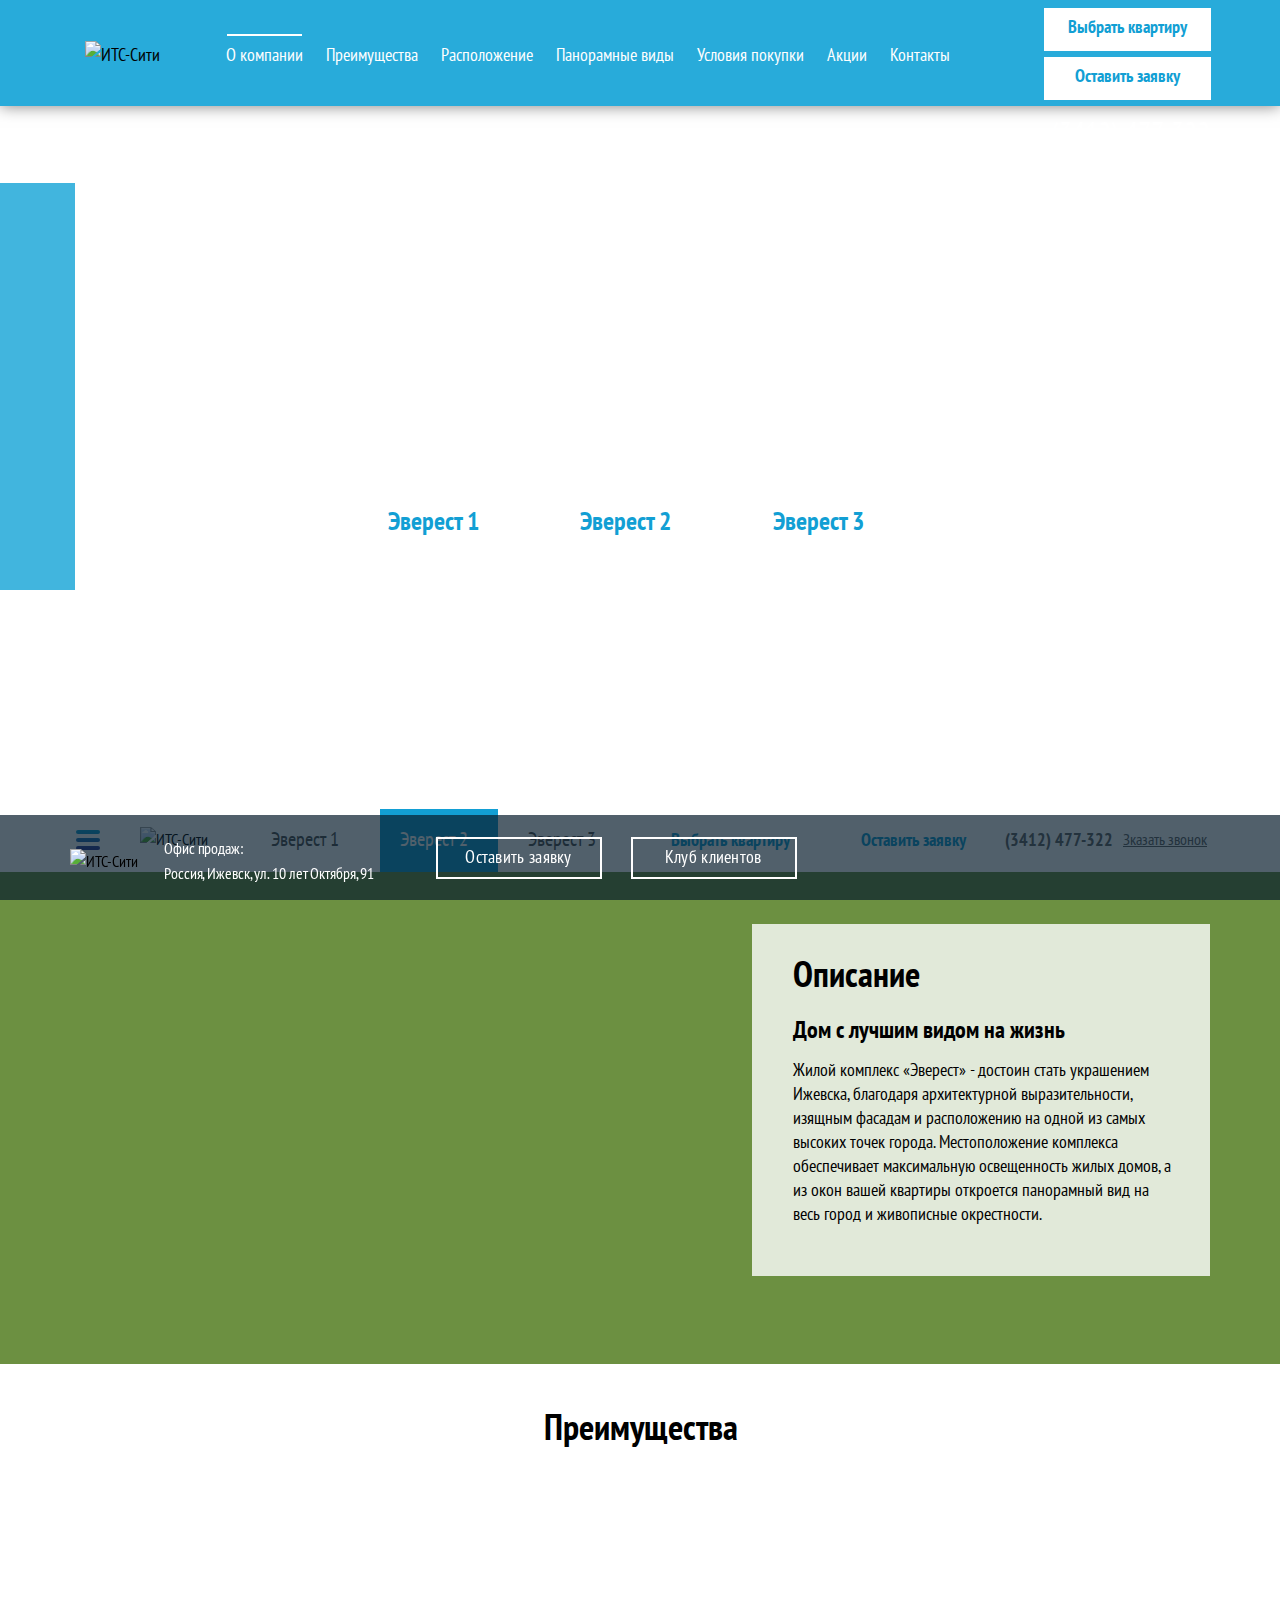
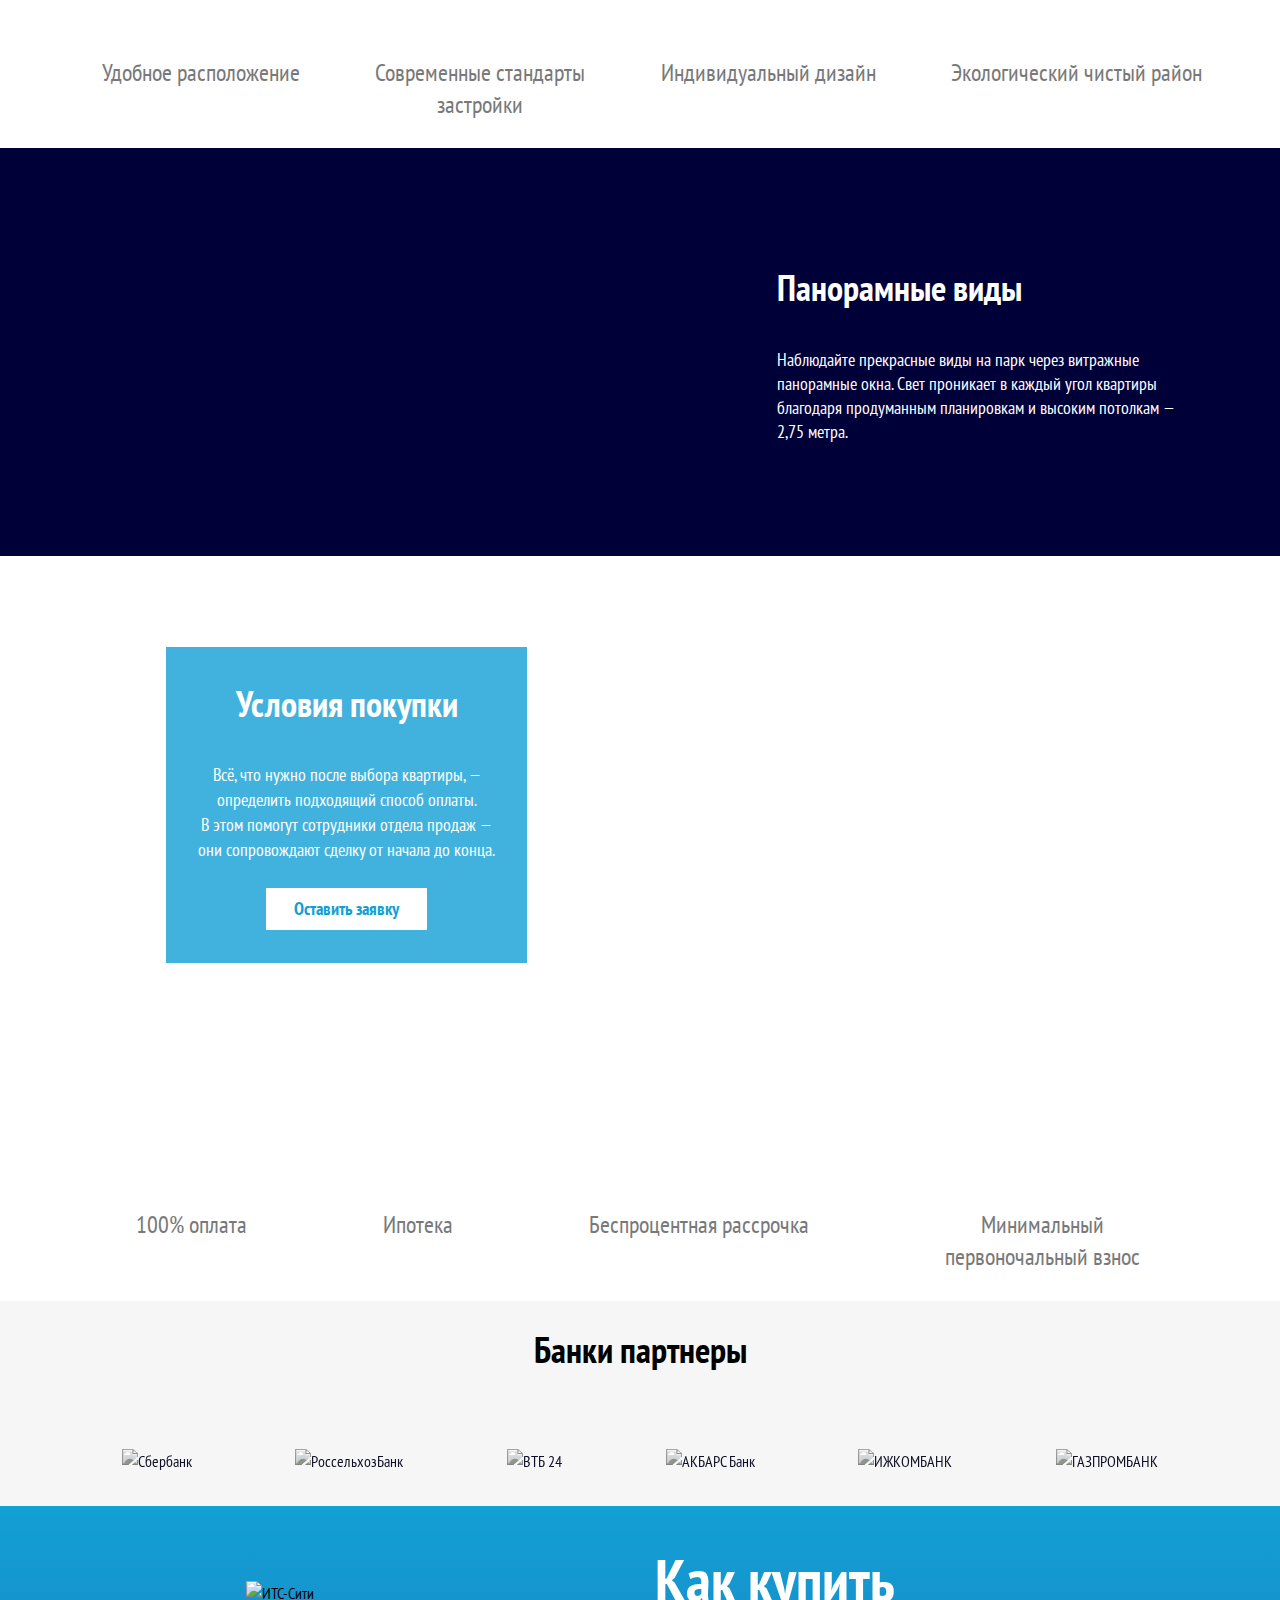
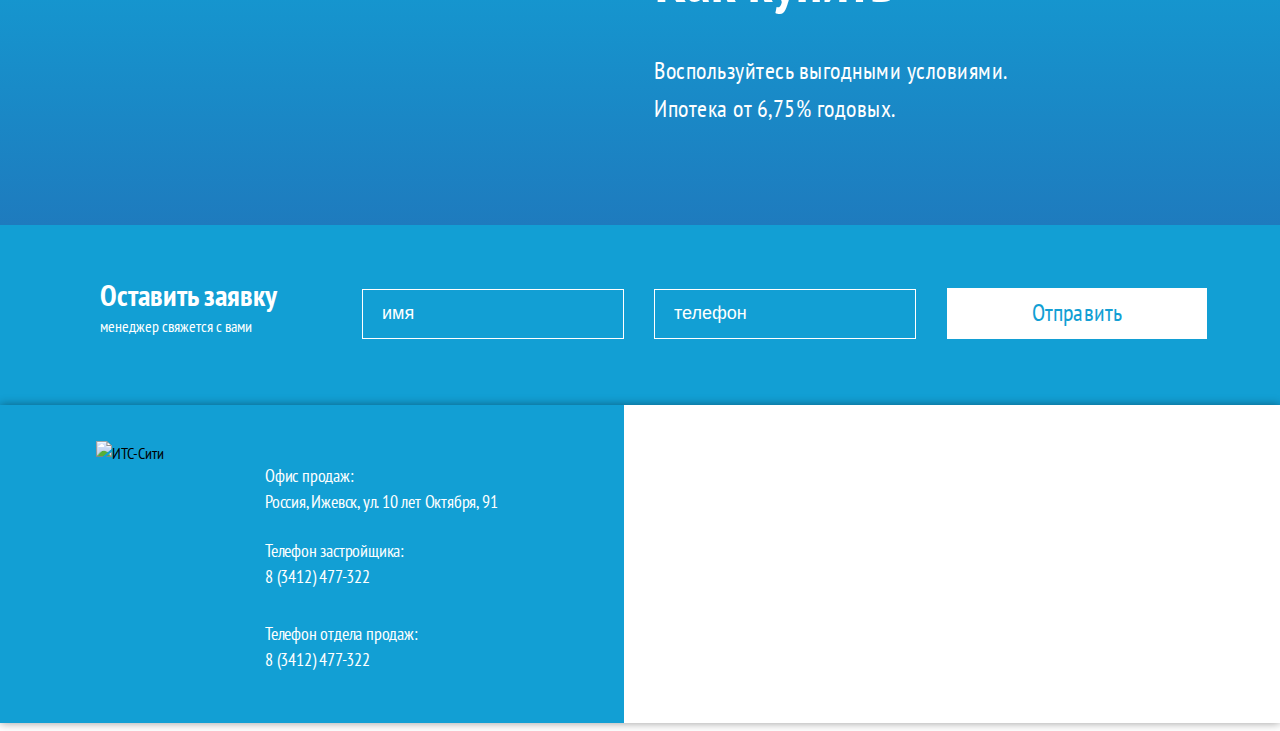
==== commit 5f90affb: "2310 правки" ====
--- a/index.html
+++ b/index.html
@@ -81,89 +81,170 @@
 					<h1>Жилой комплекс «Эверест»</h1>
 				</div>
 
-				<div class="everest_menu">
-					<a href="#">Эверест 1</a>
-					<a href="#">Эверест 2</a>
-					<a href="#">Эверест 3</a>
-				</div>
-
-				<div class="everest_popap">
-					<ul class="left">
-						<li>
-							<a href="#">Преимущества</a>
-						</li>
-						<li>
-							<a href="#">Расположение</a>
-						</li>
-						<li>
-							<a href="#">Инфраструктура</a>
-						</li>
-						<li>
-							<a href="#">Планировки</a>
+				<!-- <div class="everest_menu"> -->
+					<ul class="everest_menu">
+						<li class="ev1">
+							<a href="#" class="ev_pop_open">Эверест 1</a>
+							<div class="everest_popap">
+								<ul class="left">
+									<li>
+										<a href="#">Преимущества</a>
+									</li>
+									<li>
+										<a href="#">Расположение</a>
+									</li>
+									<li>
+										<a href="#">Инфраструктура</a>
+									</li>
+									<li>
+										<a href="#">Планировки</a>
+									</li>
+								</ul>
+								<ul class="right">
+									<li>
+										<a href="#">Условия покупки</a>
+									</li>
+									<li>
+										<a href="#">Способы оплаты</a>
+									</li>
+									<li>
+										<a href="#">Документация</a>
+									</li>
+									<li>
+										<a href="#">Этапы строительства</a>
+									</li>
+								</ul>
+							</div>
+						</li>
+						<li class="ev1">
+							<a href="#" class="ev_pop_open">Эверест 2</a>
+							<div class="everest_popap">
+								<ul class="left">
+									<li>
+										<a href="#">Преимущества</a>
+									</li>
+									<li>
+										<a href="#">Расположение</a>
+									</li>
+									<li>
+										<a href="#">Инфраструктура</a>
+									</li>
+									<li>
+										<a href="#">Планировки</a>
+									</li>
+								</ul>
+								<ul class="right">
+									<li>
+										<a href="#">Условия покупки</a>
+									</li>
+									<li>
+										<a href="#">Способы оплаты</a>
+									</li>
+									<li>
+										<a href="#">Документация</a>
+									</li>
+									<li>
+										<a href="#">Этапы строительства</a>
+									</li>
+								</ul>
+							</div>
+						</li>
+						<li class="ev1">
+							<a href="#" class="ev_pop_open">Эверест 3</a>
+							<div class="everest_popap">
+								<ul class="left">
+									<li>
+										<a href="#">Преимущества</a>
+									</li>
+									<li>
+										<a href="#">Расположение</a>
+									</li>
+									<li>
+										<a href="#">Инфраструктура</a>
+									</li>
+									<li>
+										<a href="#">Планировки</a>
+									</li>
+								</ul>
+								<ul class="right">
+									<li>
+										<a href="#">Условия покупки</a>
+									</li>
+									<li>
+										<a href="#">Способы оплаты</a>
+									</li>
+									<li>
+										<a href="#">Документация</a>
+									</li>
+									<li>
+										<a href="#">Этапы строительства</a>
+									</li>
+								</ul>
+							</div>
 						</li>
 					</ul>
-					<ul class="right">
-						<li>
-							<a href="#">Условия покупки</a>
-						</li>
-						<li>
-							<a href="#">Способы оплаты</a>
-						</li>
-						<li>
-							<a href="#">Документация</a>
-						</li>
-						<li>
-							<a href="#">Этапы строительства</a>
-						</li>
-					</ul>
-				</div>
+						
+					
+					
+						
+					
+					
+						
+					
+				<!-- </div> -->
+
+				
 
 				<div class="menu_left">
-					<ul class="head_nav head_nav_left">
-						<li class="selected">
-							<a href="#">О компании</a>
-						</li>
-						<li>
-							<a href="#">Преимущества</a>
-						</li>
-						<li>
-							<a href="#">Расположение</a>
-						</li>
-						<li>
-							<a href="#">Панорамные виды</a>
-						</li>
-						<li>
-							<a href="#">Условия покупки</a>
-						</li>
-						<li>
-							<a href="#">Акции</a>
-						</li>
-						<li>
-							<a href="#">Контакты</a>
-						</li>
-					</ul>
-					<ul class="full_left_bg">
-						<li>
-							<a href="#">Преимущества</a>
-						</li>
-						<li>
-							<a href="#">Расположение</a>
-						</li>
-						<li>
-							<a href="#">Условия покупки</a>
-						</li>
-						<li>
-							<a href="#">Способы оплаты</a>
-						</li>
-						<li>
-							<a href="#">Акции</a>
-						</li>
-						<li>
-							<a href="#">Контакты</a>
-						</li>
-						<p class="menu_part">Проектная декларация</p>
-					</ul>
-					<p  class="menu_left_p">Проектная декларация</p>
+					<div class="more_inf_bg_1">
+						<ul class="head_nav head_nav_left">
+							<li class="selected">
+								<a href="#">О компании</a>
+							</li>
+							<li>
+								<a href="#">Преимущества</a>
+							</li>
+							<li>
+								<a href="#">Расположение</a>
+							</li>
+							<li>
+								<a href="#">Панорамные виды</a>
+							</li>
+							<li>
+								<a href="#">Условия покупки</a>
+							</li>
+							<li>
+								<a href="#">Акции</a>
+							</li>
+							<li>
+								<a href="#">Контакты</a>
+							</li>
+						</ul>
+					</div>
+					<div class="more_inf_bg_2">
+						<ul class="full_left_bg">
+							<li>
+								<a href="#">Преимущества</a>
+							</li>
+							<li>
+								<a href="#">Расположение</a>
+							</li>
+							<li>
+								<a href="#">Условия покупки</a>
+							</li>
+							<li>
+								<a href="#">Способы оплаты</a>
+							</li>
+							<li>
+								<a href="#">Акции</a>
+							</li>
+							<li>
+								<a href="#">Контакты</a>
+							</li>
+							<p class="menu_part">Проектная декларация</p>
+						</ul>
+						<p  class="menu_left_p">Проектная декларация</p>
+					</div>
 					<a href="#" class="open_left_menu">open</a>
 				</div>
 			</div>
@@ -471,7 +552,7 @@
 	<script src="libs/slick/slick.min.js"></script>
 	<script src="libs/maskedinput/jquery.maskedinput.min.js"></script>
 	<script src="libs/fancybox/jquery.fancybox.pack.js"></script>
-	<script src="libs/owl-carousel/owl.carousel.min.js"></script>
+	<script src="libs/owl-carousel/owl.carousel.js"></script>
 	<script src="libs/waypoints/waypoints-1.6.2.min.js"></script>
 	<script src="libs/wow/wow.min.js"></script>
 	<script src="js/common.js"></script>
--- a/css/main.css
+++ b/css/main.css
@@ -90,7 +90,7 @@
 	font-size: 18px;
 }
 .header_main .logo {
-    margin-left: 8px;
+    margin-left: 15px;
 }
 .head_nav {
 	display: flex;
@@ -212,9 +212,8 @@
 
 }
 .menu_left {
-
 	position: relative;
-	transition: 0.3s ease;
+/*	transition: 0.3s ease;*/
 }
 .menu_left .open_left_menu {
 	font-size: 0;
@@ -542,19 +541,15 @@
 	width: 555px;
 	margin-top: 52px;
 }
-.everest_menu a.selected {
-	background: #129fd4;
-	color: #fff;
-}
 .everest_menu a {
-	position: relative;
-	font-size: 26px;
-	font-weight: bold;
-	padding: 11px 27px;
-	padding-right: 45px;
-	padding-bottom: 13px;
-	background: #fff;
-	color: #129fd4;
+	display: inline-block;
+    color: #129fd4;
+	padding: 12px 25px;
+	width: 100%;
+    padding-right: 43px;
+}
+.everest_menu a:hover .everest_menu a:nth-child(2) {
+	background: blue;
 }
 .everest_menu .selected:after {
     content: "";
@@ -569,25 +564,27 @@
     content: "";
     position: absolute;
     top: 29px;
-    right: 17px;
+    right: 20px;
     width: 11px;
     height: 7px;
     background: url(../img/icon_everest_arrow_1.png) center no-repeat;
 }
 .everest_popap {
-    display: flex;
+    display: none;
     justify-content: space-between;
     position: absolute;
-    bottom: 84px;
+	font-size: 16px;
+    top: 50px;
     width: 360px;
     padding: 22px 15px;
     padding-bottom: 25px;
     border: 2px solid #129fd4;
     background: #fff;
-}
-.everest_popap {
+    z-index: 99;
+}
+/*.everest_popap {
 	display: none;
-}
+}*/
 .everest_popap li {
 	padding-bottom: 2px;
 }
@@ -616,8 +613,13 @@
 	background: #e5e5e5;
 }
 .everest_popap a {
-	color: #414141;
-	padding: 4px 13px;
+    color: #414141;
+    padding: 3px;
+    padding-left: 15px;
+    width: 100%;
+}
+.everest_popap a:after {
+	display: none;
 }
 .ev_popup_show {
 	display: flex;
@@ -631,8 +633,9 @@
     width: 80px;
     background: rgba(17,162,214, 0.8);
     border-right: 4px solid #fff;
+	white-space: nowrap;
 /*    min-height: 393px;*/
-    transition: 0.4s ease;
+/*    transition: 0.4s ease;*/
 }
 /*.full_left_bg {
 	display: ;
@@ -648,7 +651,7 @@
     color: #fff;
     letter-spacing: 0.5px;
     line-height: 36px;   
-    transition: 0.4s eas;
+/*    transition: 0.4s eas;*/
 }
 .open_left_menu {
 	transform: rotate(180deg);
@@ -660,7 +663,8 @@
     color: #fff;
     margin-top: 25px;
     margin-left: 80px;
-    margin-bottom: 77px;
+    margin-bottom: 0;
+    padding-bottom: 90px;
 }
 /*.menu_left:after {
     content: "";
@@ -819,7 +823,7 @@
 	align-items: center;
 }
 .header_fixed_content {
-	
+
 }
 .header_fixed_content .logo {
     margin-left: 15px;
@@ -2442,13 +2446,55 @@
     left: 90px;
     font-weight: bold;
 }
-.menu_left_show {
-	visibility: visible !important;
-	opacity: 1 !important;
+.menu_left .menu_left_show {
+	visibility: visible;
+	opacity: 1;
 }
 .menu_left_scroll {
 	width: 280px;
 }
 .menu_left_show_a {
 	transform: rotate(360deg);
+}
+.more_inf_bg_2 {
+	width: 100%;
+    padding-left: 12px;
+}
+.more_inf_bg_1 {
+ 	width: 55%;
+    background: rgba(17,162,214, 0.8);
+    padding-left: 30px;
+	margin-left: -10px;
+}
+.ev1 {
+    min-width: 165px;
+    position: relative;
+    font-size: 26px;
+    font-weight: bold;
+    background: #fff;
+    margin-bottom: 12px;
+     margin-right: 5px;
+}
+
+.everest_menu > .ev1:hover .everest_popap {
+	display: flex;
+}
+.ev1:hover .ev_pop_open {
+	background: #129fd4;
+	color: #fff;
+}
+.ev1:hover .ev_pop_open:after {
+	content: "";
+    position: absolute;
+    top: 29px;
+    right: 20px;
+    width: 11px;
+    height: 7px;
+    background: url(../img/menu_arrow_2.png) center no-repeat;
+}
+.everest_menu li:last-child .everest_popap {
+    left: -195px;
+}
+.everest_menu li:last-child .everest_popap:after {
+	left: 322px;
 }--- a/css/media.css
+++ b/css/media.css
@@ -26,7 +26,7 @@
 	    width: 132px;
 	}
 	.header_main .logo {
-	    width: 132px;
+	    min-width: 132px;
 	    margin-left: 0px;
 	}
 	.head_check a {
@@ -46,7 +46,7 @@
 	    margin-bottom: 203px;
 	}
 	.promo_content {
-	    margin-left: 17.2017%;
+	    margin-left: 12.1017%;
 		padding-bottom: 254px;
 	}
 	.main_title {
@@ -61,16 +61,33 @@
    		max-width: 699px;
 	    margin-top: 48px;
 	}
-	.everest_menu a {
+/*	.everest_menu a {
 	    width: 21.9587%;
 	    width: 213px;
 		font-size: 22px;
    		padding: 15px 45px;
     	padding-right: 30px;
 	    margin-right: 5px;
+	}*/
+	.everest_menu a {
+    /* width: 21.9587%; */
+    /* width: 213px; */
+    /* font-size: 22px; */
+    /* padding: 15px 45px; */
+    /* padding-right: 30px; */
+    /* margin-right: 5px; */
+}
+	.ev1 {
+    	min-width: 212px;
+    }
+    .everest_menu a {
+   		display: inline-block;
+   		color: #129fd4;
+    	padding: 12px;
+    	padding-left:50px;
 	}
 	.everest_popap {
-    	bottom: 228px;
+    	bottom: 94px;
     	width: 376px;
 		padding: 24px 10px;
 	}
@@ -305,10 +322,25 @@
     	left: -21px;
 	}
 	.resid_feature_6 .right:before {
-    	top: 29px;
+    	top: 2	9px;
     	left: -29px;
 	}
-
+	.everest_popap a {
+	    color: #414141;
+	    font-size: 16px;
+	    padding: 3px;
+	    padding-left: 15px;
+	    width: 100%;
+	}
+	.everest_popap {
+    	bottom: unset; 
+    }
+    .ev1:hover .ev_pop_open:after {
+    	right: 44px;
+	}
+	.everest_menu li:last-child .everest_popap {
+	    left: -164px;
+	}
 
 }	
 
@@ -376,7 +408,8 @@
    	 	max-width: 532px;
 	}
 	.everest_menu a {
-	    margin-right: 5px;
+	    margin-right: 0;
+		padding: 11px 21px;
 	}
 	.partners .partners_list li:nth-last-child(2) {
 		display: none;
@@ -478,8 +511,8 @@
 	    font-size: 26px;
 	}
 	.img_how img {
-	    margin-left: 30px;
-	    margin-top: 11px;
+		margin-left: 0;
+    	margin-top: 11px;
 	}
 	header {
 	    margin-bottom: 233px;
@@ -489,7 +522,7 @@
     	padding-bottom: 2px;
 	}
 	header .feedcall {
-	    right: 13px;
+		right: 20px;
 	}
 	.everest_menu {
 	    margin-top: 2px;
@@ -556,8 +589,9 @@
 	    display: flex;
 	}
 	.head_check {
-		width: 300px;
-	    flex-direction: row;
+    	width: 350px;
+    	flex-direction: row;
+    	justify-content: flex-end;
 	}
 	.header_main .logo {
 	    min-width: 110px;
@@ -567,7 +601,7 @@
 	    width: 110px;
 	}
 	.head_check a {
-	    width: 100%;
+	    width: 157px;
 	}
 	.ev2_header .head_nav {	
 		padding-left: 15px;
@@ -581,14 +615,14 @@
 	    margin: 0 auto;
 	}
 	.promo_content {
-	    margin-left: 35.0666%;
+	    margin-left: 27.0666%;
 	}
 	.heaf_nav_left {
 		display: block;
 	}
 	.menu_left {
         left: -90px;
-    	top: -49.325%;
+		top: -48.325%;
     	width: 268px;
 	}
 	.menu_left:after {
@@ -599,12 +633,16 @@
     	padding-bottom: 0;
 	}
 	.menu_left ul {
-    	margin-top: 40px;
-    	margin-left: 100px;
+	    padding-top: 40px;
+	    margin-top: 0;
+    	margin-left: 80px;
 	}	
-	.menu_left p {
-	    margin-bottom: 90px;
-	    margin-left: 100px;
+	.menu_left p {   
+		padding-bottom: 102px;
+	    margin-bottom: 0;
+	    margin-left: 105px;
+	    visibility: visible;
+    	opacity: 1;
 	}
 	.ev2_promo .menu_left p {
 	    margin-bottom: 222px;
@@ -629,11 +667,46 @@
     	visibility: visible;
     	opacity: 1;
 	}
-	.menu_left p {
-    	visibility: visible;
-    	opacity: 1;
-	}
-
+	.more_inf_bg_1 {
+	    width: 100%;
+	    padding-left: 30px;
+	    margin-left: 0px;
+	}
+	.more_inf_bg_2 {
+    	width: 100%;
+		background: rgba(12,129,174, 0.4);
+	}
+	.menu_left .full_left_bg {
+	    margin-left: 105px;
+	}
+	.ev1 {
+	    min-width: 157px;
+	}
+	.ev1:hover .ev_pop_open {
+	    margin-right: 0;
+		padding: 11px 16px;
+	}
+	.ev1:hover .ev_pop_open:after {
+	    right: 23px;
+	}
+	.everest_menu li:last-child .everest_popap {
+	    left: -188px;
+	}
+	.everest_popap a {
+	    color: #414141;
+	    font-size: 16px;
+	    padding: 3px;
+	    padding-left: 15px;
+	    width: 100%;
+	}
+	.everest_menu a:after {
+		top: 25px;
+	    right: 18px;
+	}
+	.ev1:hover .ev_pop_open:after {
+    	right: 23px;
+    	top: 25px;
+	}
 }
 
 
@@ -646,20 +719,31 @@
     	margin-bottom: 115px;
 	}
 	.everest_menu a {
- 	    margin-bottom: 11px;
+ 	    margin-bottom: 0;
     }
     .everest_menu {
    		flex-direction: column;
    		align-items: flex-start;
     	margin-left: 64px;
-	}
-    .everest_popap{
-		position: relative;
-    	left: 221px;
-/*		display: flex;*/
-		flex-direction: column;
-		align-items: center;
-		width: 188px;
+    	margin-bottom: 180px;
+	}
+	.everest_popap li {
+	    padding-bottom: 0;
+	}
+    .everest_popap {
+	    position: absolute;
+	    left: 157px;
+	    top: 0;
+	    flex-direction: column;
+	    align-items: center;
+	    width: 188px;
+	    z-index: 99;
+	}
+	.everest_menu li:last-child .everest_popap {
+	    left: 157px;
+	}
+		.everest_menu li:last-child .everest_popap:after {
+	    left: -20px;
 	}
 	.everest_popap .right a,
 	.everest_popap .left a{
@@ -677,14 +761,15 @@
 	.menu_left ul {
    		margin-top: 0; 
      	margin-left: 0; 
+		padding-top: 40px;
 	}
 	.menu_left {
 		display: flex;
     	position: relative;
    		justify-content: space-around;
    		width: 100%;
-    	padding-top: 35px;
-    	padding-bottom: 35px;
+    	padding-top: 0;
+    	padding-bottom: 0;
     	left: 0;
 		margin-top: -180px;
 	}
@@ -729,7 +814,7 @@
 		flex-wrap: wrap;
 	}	
 	.header_popup_show {
-		top: 59px;
+		top: 56px;
 	}
 	.header_popup_container {
 		display: block;
@@ -746,22 +831,50 @@
 	.ev2_promo header {
     	margin-bottom: 110px;
 	}
-
+	.head_check {
+    	min-width: 337px;
+	}
+	.header_main .head_check a {
+	    margin-right: 15px;
+	}
+	.main_title {
+	    white-space: normal;
+	}
+	.main_title h1 {
+	    font-size: 40px;
+	    line-height: 40px;
+	    margin-top: 20px;
+	}
+	.main_feedback_content {
+		flex-direction: column;
+		align-items: center;
+  	}
+  	.feedcall_discr {
+    	width: 170px;
+    	margin: 0;
+	}
+	.feed_back {
+	    margin-top: 30px;
+	}
+	.menu_left .full_left_bg {
+	    margin-left: 25px;
+	}
+	.everest_menu .ev_pop_open {
+    	margin-bottom: 0;
+		font-size: 22px;
+	}
 }	
 /* Extra Small Devices, Phones */
 @media only screen and (max-width : 480px) {
-.container {
+/*.container {
 	width: 94%;
-}
+}*/
 .head_check {
     width: 300px;
     flex-direction: column;
 }
 .header_main .logo {
     min-width: 110px;
-}
-.head_check {
-    width: 150px;
 }
 .header_main .logo {
     min-width: 96px;
@@ -854,15 +967,19 @@
 }
 .everest_menu {
     margin-left: 0;
-}
-.everest_popap {
-    left: 116px;
-	width: 170px;
-}
+    margin-bottom: 200px;
+}
+/*.everest_popap {
+    left: 133px;
+    width: 150px;
+    bottom: 303px;
+    z-index: 99;
+    font-size: 14px;
+}*/
 .menu_left {
     margin-left: -20px;
-    width: 116%;
-	padding: 35px 15px;	
+    width: 110%;
+/*	padding: 35px 15px;	*/
 }
 .menu_left a {
     font-size: 16px;
@@ -886,7 +1003,6 @@
 }
 .promo_content {
     margin: 0;
-	margin-left: -15px;
 }
 .everest_menu a.selected {
     width: 150px;
@@ -897,12 +1013,23 @@
 	transform: rotate(-90deg);
 }
 .everest_menu a:after {
-	right: 10px;
+	right: 23px;
 	transform: rotate(-90deg);
 }
+.everest_popap li a {
+    padding: 2px 20px;
+}
+.everest_popap {
+    padding: 5px 10px;
+	left: 132px;
+	width: 170px;
+}
+.everest_menu li:last-child .everest_popap {
+    left: 132px;
+}
 .everest_menu a {
-    width: 118px;
-    padding: 15px 16px;
+    width: 100%;
+    padding: 11px 16px;
 }
 .header_main .head_check a {
     padding: 0; 
@@ -914,7 +1041,8 @@
     font-size: 23px;
 	}
    .head_check {
-	    width: 110px;
+    	min-width: 110px;
+    	width: 115px;
 	}
 	.dcr_block {
 		width: 265px;
@@ -935,7 +1063,7 @@
 	.condition_discribe {
 	    padding-top: 32px;
 	    width: 121%;
-	    margin-left: -25px; 
+	    margin-left: -13px;
 	}
 	.dcr_block .title {
     	font-size: 30px;
@@ -1126,11 +1254,24 @@
 	.doc_content li {
     	padding-left: 11px;
 	}
+	.more_inf_bg_1 {
+	    width: 50%;
+	}
+	.more_inf_bg_2 {
+		width: 50%;
+    	padding-left: 0;
+	}
+	.menu_left .full_left_bg {
+	    margin-left: 15px;
+	}
+	.ev1 {
+	    min-width: 132px;
+	}
 }
 /* Custom, iPhone Retina */
 @media only screen and (max-width : 320px) {
-.container {
+/*.container {
 	max-width: 290px;
 	padding: 0 10px;
-}
+}*/
 }